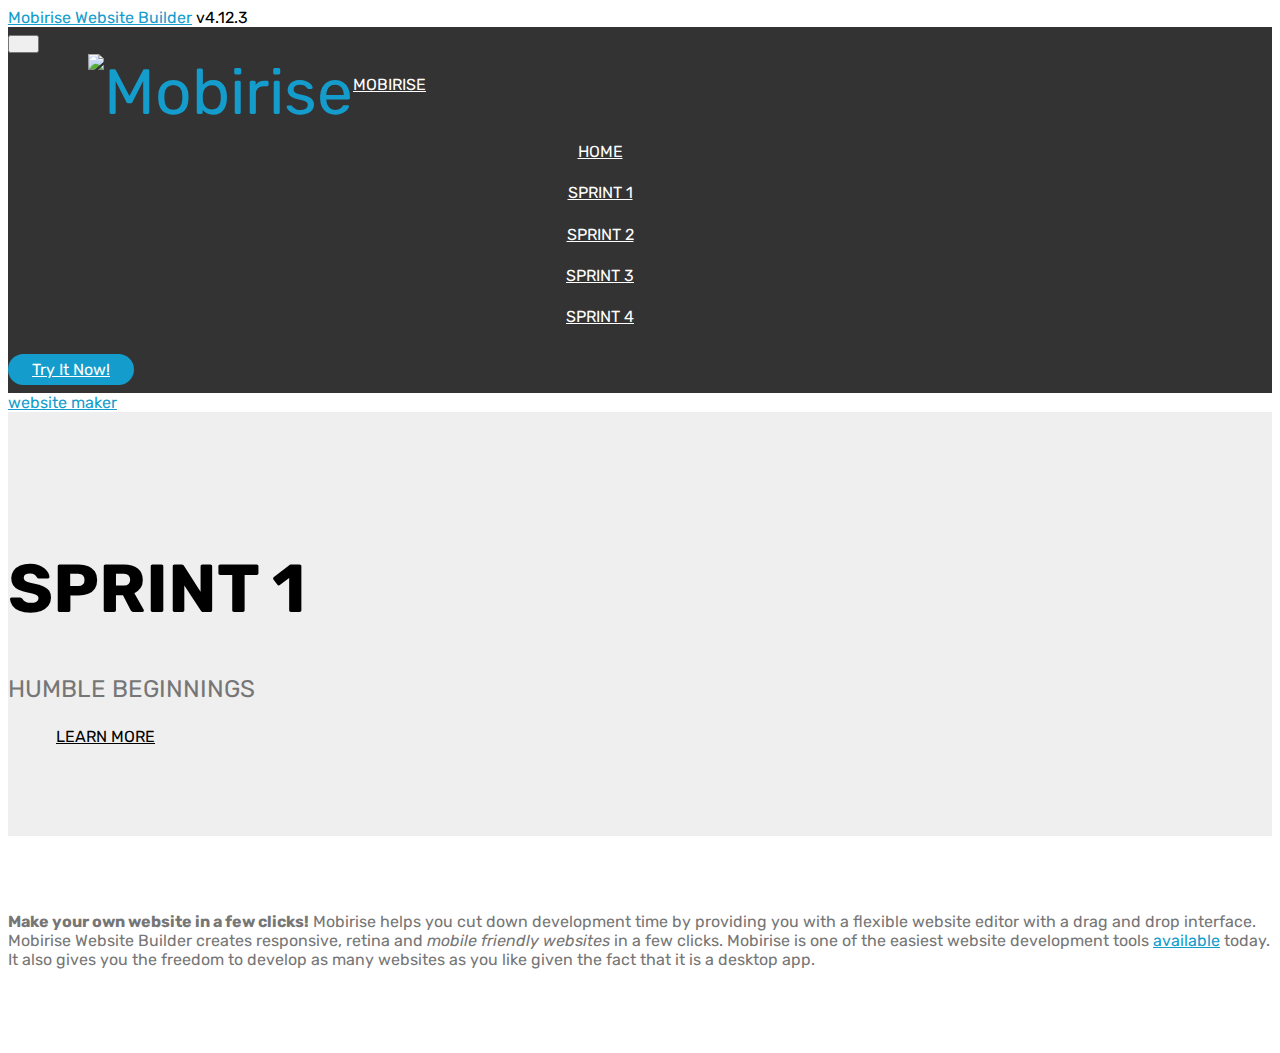
==== page1.html @ 0e2e5649 "create github pages" ====
<!DOCTYPE html>
<html  >
<head>
  <!-- Site made with Mobirise Website Builder v4.12.3, https://mobirise.com -->
  <meta charset="UTF-8">
  <meta http-equiv="X-UA-Compatible" content="IE=edge">
  <meta name="generator" content="Mobirise v4.12.3, mobirise.com">
  <meta name="viewport" content="width=device-width, initial-scale=1, minimum-scale=1">
  <link rel="shortcut icon" href="assets/images/logo2.png" type="image/x-icon">
  <meta name="description" content="Web Generator Description">
  
  
  <title>Sprint 1</title>
  <link rel="stylesheet" href="assets/web/assets/mobirise-icons/mobirise-icons.css">
  <link rel="stylesheet" href="assets/bootstrap/css/bootstrap.min.css">
  <link rel="stylesheet" href="assets/bootstrap/css/bootstrap-grid.min.css">
  <link rel="stylesheet" href="assets/bootstrap/css/bootstrap-reboot.min.css">
  <link rel="stylesheet" href="assets/tether/tether.min.css">
  <link rel="stylesheet" href="assets/dropdown/css/style.css">
  <link rel="stylesheet" href="assets/theme/css/style.css">
  <link rel="preload" as="style" href="assets/mobirise/css/mbr-additional.css"><link rel="stylesheet" href="assets/mobirise/css/mbr-additional.css" type="text/css">
  
  
  
</head>
<body>
  <section class="menu cid-qTkzRZLJNu" once="menu" id="menu1-3">

    

    <nav class="navbar navbar-expand beta-menu navbar-dropdown align-items-center navbar-fixed-top navbar-toggleable-sm">
        <button class="navbar-toggler navbar-toggler-right" type="button" data-toggle="collapse" data-target="#navbarSupportedContent" aria-controls="navbarSupportedContent" aria-expanded="false" aria-label="Toggle navigation">
            <div class="hamburger">
                <span></span>
                <span></span>
                <span></span>
                <span></span>
            </div>
        </button>
        <div class="menu-logo">
            <div class="navbar-brand">
                <span class="navbar-logo">
                    <a href="https://mobirise.com">
                         <img src="assets/images/logo2.png" alt="Mobirise" style="height: 3.8rem;">
                    </a>
                </span>
                <span class="navbar-caption-wrap">
                    <a class="navbar-caption text-white display-4" href="https://mobirise.com">
                        MOBIRISE
                    </a>
                </span>
            </div>
        </div>
        <div class="collapse navbar-collapse" id="navbarSupportedContent">
            <ul class="navbar-nav nav-dropdown" data-app-modern-menu="true"><li class="nav-item">
                    <a class="nav-link link text-white display-4" href="index.html">
                        
                        HOME</a>
                </li><li class="nav-item"><a class="nav-link link text-white display-4" href="page1.html">
                        
                        SPRINT 1</a></li>
                <li class="nav-item">
                    <a class="nav-link link text-white display-4" href="page2.html">SPRINT 2</a>
                </li><li class="nav-item"><a class="nav-link link text-white display-4" href="page3.html">SPRINT 3</a></li><li class="nav-item"><a class="nav-link link text-white display-4" href="page3.html">SPRINT 4</a></li></ul>
            <div class="navbar-buttons mbr-section-btn"><a class="btn btn-sm btn-primary display-4" href="https://mobirise.com">
                    <span class="mbri-save mbr-iconfont mbr-iconfont-btn "></span>
                    Try It Now!
                </a></div>
        </div>
    </nav>
</section>

<section class="engine"><a href="https://mobirise.info/d">website maker</a></section><section class="header1 cid-rWWQyTLoxP" id="header16-4">

    

    

    <div class="container">
        <div class="row justify-content-md-center">
            <div class="col-md-10 align-center">
                <h1 class="mbr-section-title mbr-bold pb-3 mbr-fonts-style display-1">
                    SPRINT 1</h1>
                
                <p class="mbr-text pb-3 mbr-fonts-style display-5">HUMBLE BEGINNINGS</p>
                <div class="mbr-section-btn"><a class="btn btn-md btn-black-outline display-4" href="https://mobirise.co">LEARN MORE</a></div>
            </div>
        </div>
    </div>

</section>

<section class="mbr-section article content1 cid-rWWSswRpFo" id="content1-c">
    
     

    <div class="container">
        <div class="media-container-row">
            <div class="mbr-text col-12 mbr-fonts-style display-7 col-md-8"><p>
                <strong> Make your own website in a few clicks!</strong> Mobirise helps you cut down development time by providing you with a flexible website editor with a drag and drop interface. Mobirise Website Builder creates responsive, retina and <em>mobile friendly websites</em> in a few clicks. Mobirise is one of the easiest website development tools <a href="https://mobirise.co/">available</a> today. It also gives you the freedom to develop as many websites as you like given the fact that it is a desktop app.</p></div>
        </div>
    </div>
</section>


  <script src="assets/web/assets/jquery/jquery.min.js"></script>
  <script src="assets/popper/popper.min.js"></script>
  <script src="assets/bootstrap/js/bootstrap.min.js"></script>
  <script src="assets/tether/tether.min.js"></script>
  <script src="assets/smoothscroll/smooth-scroll.js"></script>
  <script src="assets/dropdown/js/nav-dropdown.js"></script>
  <script src="assets/dropdown/js/navbar-dropdown.js"></script>
  <script src="assets/touchswipe/jquery.touch-swipe.min.js"></script>
  <script src="assets/theme/js/script.js"></script>
  
  
</body>
</html>
---- assets/mobirise/css/mbr-additional.css ----
@import url(https://fonts.googleapis.com/css?family=Rubik:300,300i,400,400i,500,500i,700,700i,900,900i&display=swap);





body {
  font-family: Rubik;
}
.display-1 {
  font-family: 'Rubik', sans-serif;
  font-size: 4.25rem;
  font-display: swap;
}
.display-1 > .mbr-iconfont {
  font-size: 6.8rem;
}
.display-2 {
  font-family: 'Rubik', sans-serif;
  font-size: 3rem;
  font-display: swap;
}
.display-2 > .mbr-iconfont {
  font-size: 4.8rem;
}
.display-4 {
  font-family: 'Rubik', sans-serif;
  font-size: 1rem;
  font-display: swap;
}
.display-4 > .mbr-iconfont {
  font-size: 1.6rem;
}
.display-5 {
  font-family: 'Rubik', sans-serif;
  font-size: 1.5rem;
  font-display: swap;
}
.display-5 > .mbr-iconfont {
  font-size: 2.4rem;
}
.display-7 {
  font-family: 'Rubik', sans-serif;
  font-size: 1rem;
  font-display: swap;
}
.display-7 > .mbr-iconfont {
  font-size: 1.6rem;
}
/* ---- Fluid typography for mobile devices ---- */
/* 1.4 - font scale ratio ( bootstrap == 1.42857 ) */
/* 100vw - current viewport width */
/* (48 - 20)  48 == 48rem == 768px, 20 == 20rem == 320px(minimal supported viewport) */
/* 0.65 - min scale variable, may vary */
@media (max-width: 768px) {
  .display-1 {
    font-size: 3.4rem;
    font-size: calc( 2.1374999999999997rem + (4.25 - 2.1374999999999997) * ((100vw - 20rem) / (48 - 20)));
    line-height: calc( 1.4 * (2.1374999999999997rem + (4.25 - 2.1374999999999997) * ((100vw - 20rem) / (48 - 20))));
  }
  .display-2 {
    font-size: 2.4rem;
    font-size: calc( 1.7rem + (3 - 1.7) * ((100vw - 20rem) / (48 - 20)));
    line-height: calc( 1.4 * (1.7rem + (3 - 1.7) * ((100vw - 20rem) / (48 - 20))));
  }
  .display-4 {
    font-size: 0.8rem;
    font-size: calc( 1rem + (1 - 1) * ((100vw - 20rem) / (48 - 20)));
    line-height: calc( 1.4 * (1rem + (1 - 1) * ((100vw - 20rem) / (48 - 20))));
  }
  .display-5 {
    font-size: 1.2rem;
    font-size: calc( 1.175rem + (1.5 - 1.175) * ((100vw - 20rem) / (48 - 20)));
    line-height: calc( 1.4 * (1.175rem + (1.5 - 1.175) * ((100vw - 20rem) / (48 - 20))));
  }
}
/* Buttons */
.btn {
  padding: 1rem 3rem;
  border-radius: 3px;
}
.btn-sm {
  padding: 0.6rem 1.5rem;
  border-radius: 3px;
}
.btn-md {
  padding: 1rem 3rem;
  border-radius: 3px;
}
.btn-lg {
  padding: 1.2rem 3.2rem;
  border-radius: 3px;
}
.bg-primary {
  background-color: #149dcc !important;
}
.bg-success {
  background-color: #f7ed4a !important;
}
.bg-info {
  background-color: #82786e !important;
}
.bg-warning {
  background-color: #879a9f !important;
}
.bg-danger {
  background-color: #b1a374 !important;
}
.btn-primary,
.btn-primary:active {
  background-color: #149dcc !important;
  border-color: #149dcc !important;
  color: #ffffff !important;
}
.btn-primary:hover,
.btn-primary:focus,
.btn-primary.focus,
.btn-primary.active {
  color: #ffffff !important;
  background-color: #0d6786 !important;
  border-color: #0d6786 !important;
}
.btn-primary.disabled,
.btn-primary:disabled {
  color: #ffffff !important;
  background-color: #0d6786 !important;
  border-color: #0d6786 !important;
}
.btn-secondary,
.btn-secondary:active {
  background-color: #ff3366 !important;
  border-color: #ff3366 !important;
  color: #ffffff !important;
}
.btn-secondary:hover,
.btn-secondary:focus,
.btn-secondary.focus,
.btn-secondary.active {
  color: #ffffff !important;
  background-color: #e50039 !important;
  border-color: #e50039 !important;
}
.btn-secondary.disabled,
.btn-secondary:disabled {
  color: #ffffff !important;
  background-color: #e50039 !important;
  border-color: #e50039 !important;
}
.btn-info,
.btn-info:active {
  background-color: #82786e !important;
  border-color: #82786e !important;
  color: #ffffff !important;
}
.btn-info:hover,
.btn-info:focus,
.btn-info.focus,
.btn-info.active {
  color: #ffffff !important;
  background-color: #59524b !important;
  border-color: #59524b !important;
}
.btn-info.disabled,
.btn-info:disabled {
  color: #ffffff !important;
  background-color: #59524b !important;
  border-color: #59524b !important;
}
.btn-success,
.btn-success:active {
  background-color: #f7ed4a !important;
  border-color: #f7ed4a !important;
  color: #3f3c03 !important;
}
.btn-success:hover,
.btn-success:focus,
.btn-success.focus,
.btn-success.active {
  color: #3f3c03 !important;
  background-color: #eadd0a !important;
  border-color: #eadd0a !important;
}
.btn-success.disabled,
.btn-success:disabled {
  color: #3f3c03 !important;
  background-color: #eadd0a !important;
  border-color: #eadd0a !important;
}
.btn-warning,
.btn-warning:active {
  background-color: #879a9f !important;
  border-color: #879a9f !important;
  color: #ffffff !important;
}
.btn-warning:hover,
.btn-warning:focus,
.btn-warning.focus,
.btn-warning.active {
  color: #ffffff !important;
  background-color: #617479 !important;
  border-color: #617479 !important;
}
.btn-warning.disabled,
.btn-warning:disabled {
  color: #ffffff !important;
  background-color: #617479 !important;
  border-color: #617479 !important;
}
.btn-danger,
.btn-danger:active {
  background-color: #b1a374 !important;
  border-color: #b1a374 !important;
  color: #ffffff !important;
}
.btn-danger:hover,
.btn-danger:focus,
.btn-danger.focus,
.btn-danger.active {
  color: #ffffff !important;
  background-color: #8b7d4e !important;
  border-color: #8b7d4e !important;
}
.btn-danger.disabled,
.btn-danger:disabled {
  color: #ffffff !important;
  background-color: #8b7d4e !important;
  border-color: #8b7d4e !important;
}
.btn-white {
  color: #333333 !important;
}
.btn-white,
.btn-white:active {
  background-color: #ffffff !important;
  border-color: #ffffff !important;
  color: #808080 !important;
}
.btn-white:hover,
.btn-white:focus,
.btn-white.focus,
.btn-white.active {
  color: #808080 !important;
  background-color: #d9d9d9 !important;
  border-color: #d9d9d9 !important;
}
.btn-white.disabled,
.btn-white:disabled {
  color: #808080 !important;
  background-color: #d9d9d9 !important;
  border-color: #d9d9d9 !important;
}
.btn-black,
.btn-black:active {
  background-color: #333333 !important;
  border-color: #333333 !important;
  color: #ffffff !important;
}
.btn-black:hover,
.btn-black:focus,
.btn-black.focus,
.btn-black.active {
  color: #ffffff !important;
  background-color: #0d0d0d !important;
  border-color: #0d0d0d !important;
}
.btn-black.disabled,
.btn-black:disabled {
  color: #ffffff !important;
  background-color: #0d0d0d !important;
  border-color: #0d0d0d !important;
}
.btn-primary-outline,
.btn-primary-outline:active {
  background: none;
  border-color: #0b566f;
  color: #0b566f;
}
.btn-primary-outline:hover,
.btn-primary-outline:focus,
.btn-primary-outline.focus,
.btn-primary-outline.active {
  color: #ffffff;
  background-color: #149dcc;
  border-color: #149dcc;
}
.btn-primary-outline.disabled,
.btn-primary-outline:disabled {
  color: #ffffff !important;
  background-color: #149dcc !important;
  border-color: #149dcc !important;
}
.btn-secondary-outline,
.btn-secondary-outline:active {
  background: none;
  border-color: #cc0033;
  color: #cc0033;
}
.btn-secondary-outline:hover,
.btn-secondary-outline:focus,
.btn-secondary-outline.focus,
.btn-secondary-outline.active {
  color: #ffffff;
  background-color: #ff3366;
  border-color: #ff3366;
}
.btn-secondary-outline.disabled,
.btn-secondary-outline:disabled {
  color: #ffffff !important;
  background-color: #ff3366 !important;
  border-color: #ff3366 !important;
}
.btn-info-outline,
.btn-info-outline:active {
  background: none;
  border-color: #4b453f;
  color: #4b453f;
}
.btn-info-outline:hover,
.btn-info-outline:focus,
.btn-info-outline.focus,
.btn-info-outline.active {
  color: #ffffff;
  background-color: #82786e;
  border-color: #82786e;
}
.btn-info-outline.disabled,
.btn-info-outline:disabled {
  color: #ffffff !important;
  background-color: #82786e !important;
  border-color: #82786e !important;
}
.btn-success-outline,
.btn-success-outline:active {
  background: none;
  border-color: #d2c609;
  color: #d2c609;
}
.btn-success-outline:hover,
.btn-success-outline:focus,
.btn-success-outline.focus,
.btn-success-outline.active {
  color: #3f3c03;
  background-color: #f7ed4a;
  border-color: #f7ed4a;
}
.btn-success-outline.disabled,
.btn-success-outline:disabled {
  color: #3f3c03 !important;
  background-color: #f7ed4a !important;
  border-color: #f7ed4a !important;
}
.btn-warning-outline,
.btn-warning-outline:active {
  background: none;
  border-color: #55666b;
  color: #55666b;
}
.btn-warning-outline:hover,
.btn-warning-outline:focus,
.btn-warning-outline.focus,
.btn-warning-outline.active {
  color: #ffffff;
  background-color: #879a9f;
  border-color: #879a9f;
}
.btn-warning-outline.disabled,
.btn-warning-outline:disabled {
  color: #ffffff !important;
  background-color: #879a9f !important;
  border-color: #879a9f !important;
}
.btn-danger-outline,
.btn-danger-outline:active {
  background: none;
  border-color: #7a6e45;
  color: #7a6e45;
}
.btn-danger-outline:hover,
.btn-danger-outline:focus,
.btn-danger-outline.focus,
.btn-danger-outline.active {
  color: #ffffff;
  background-color: #b1a374;
  border-color: #b1a374;
}
.btn-danger-outline.disabled,
.btn-danger-outline:disabled {
  color: #ffffff !important;
  background-color: #b1a374 !important;
  border-color: #b1a374 !important;
}
.btn-black-outline,
.btn-black-outline:active {
  background: none;
  border-color: #000000;
  color: #000000;
}
.btn-black-outline:hover,
.btn-black-outline:focus,
.btn-black-outline.focus,
.btn-black-outline.active {
  color: #ffffff;
  background-color: #333333;
  border-color: #333333;
}
.btn-black-outline.disabled,
.btn-black-outline:disabled {
  color: #ffffff !important;
  background-color: #333333 !important;
  border-color: #333333 !important;
}
.btn-white-outline,
.btn-white-outline:active,
.btn-white-outline.active {
  background: none;
  border-color: #ffffff;
  color: #ffffff;
}
.btn-white-outline:hover,
.btn-white-outline:focus,
.btn-white-outline.focus {
  color: #333333;
  background-color: #ffffff;
  border-color: #ffffff;
}
.text-primary {
  color: #149dcc !important;
}
.text-secondary {
  color: #ff3366 !important;
}
.text-success {
  color: #f7ed4a !important;
}
.text-info {
  color: #82786e !important;
}
.text-warning {
  color: #879a9f !important;
}
.text-danger {
  color: #b1a374 !important;
}
.text-white {
  color: #ffffff !important;
}
.text-black {
  color: #000000 !important;
}
a.text-primary:hover,
a.text-primary:focus {
  color: #0b566f !important;
}
a.text-secondary:hover,
a.text-secondary:focus {
  color: #cc0033 !important;
}
a.text-success:hover,
a.text-success:focus {
  color: #d2c609 !important;
}
a.text-info:hover,
a.text-info:focus {
  color: #4b453f !important;
}
a.text-warning:hover,
a.text-warning:focus {
  color: #55666b !important;
}
a.text-danger:hover,
a.text-danger:focus {
  color: #7a6e45 !important;
}
a.text-white:hover,
a.text-white:focus {
  color: #b3b3b3 !important;
}
a.text-black:hover,
a.text-black:focus {
  color: #4d4d4d !important;
}
.alert-success {
  background-color: #70c770;
}
.alert-info {
  background-color: #82786e;
}
.alert-warning {
  background-color: #879a9f;
}
.alert-danger {
  background-color: #b1a374;
}
.mbr-section-btn a.btn:not(.btn-form) {
  border-radius: 100px;
}
.mbr-section-btn a.btn:not(.btn-form):hover,
.mbr-section-btn a.btn:not(.btn-form):focus {
  box-shadow: none !important;
}
.mbr-section-btn a.btn:not(.btn-form):hover,
.mbr-section-btn a.btn:not(.btn-form):focus {
  box-shadow: 0 10px 40px 0 rgba(0, 0, 0, 0.2) !important;
  -webkit-box-shadow: 0 10px 40px 0 rgba(0, 0, 0, 0.2) !important;
}
.mbr-gallery-filter li a {
  border-radius: 100px !important;
}
.mbr-gallery-filter li.active .btn {
  background-color: #149dcc;
  border-color: #149dcc;
  color: #ffffff;
}
.mbr-gallery-filter li.active .btn:focus {
  box-shadow: none;
}
.nav-tabs .nav-link {
  border-radius: 100px !important;
}
a,
a:hover {
  color: #149dcc;
}
.mbr-plan-header.bg-primary .mbr-plan-subtitle,
.mbr-plan-header.bg-primary .mbr-plan-price-desc {
  color: #b4e6f8;
}
.mbr-plan-header.bg-success .mbr-plan-subtitle,
.mbr-plan-header.bg-success .mbr-plan-price-desc {
  color: #ffffff;
}
.mbr-plan-header.bg-info .mbr-plan-subtitle,
.mbr-plan-header.bg-info .mbr-plan-price-desc {
  color: #beb8b2;
}
.mbr-plan-header.bg-warning .mbr-plan-subtitle,
.mbr-plan-header.bg-warning .mbr-plan-price-desc {
  color: #ced6d8;
}
.mbr-plan-header.bg-danger .mbr-plan-subtitle,
.mbr-plan-header.bg-danger .mbr-plan-price-desc {
  color: #dfd9c6;
}
/* Scroll to top button*/
.scrollToTop_wraper {
  display: none;
}
.form-control {
  font-family: 'Rubik', sans-serif;
  font-size: 1rem;
  font-display: swap;
}
.form-control > .mbr-iconfont {
  font-size: 1.6rem;
}
blockquote {
  border-color: #149dcc;
}
/* Forms */
.mbr-form .btn {
  margin: .4rem 0;
}
.mbr-form .input-group-btn a.btn {
  border-radius: 100px !important;
}
.mbr-form .input-group-btn a.btn:hover {
  box-shadow: 0 10px 40px 0 rgba(0, 0, 0, 0.2);
}
.mbr-form .input-group-btn button[type="submit"] {
  border-radius: 100px !important;
  padding: 1rem 3rem;
}
.mbr-form .input-group-btn button[type="submit"]:hover {
  box-shadow: 0 10px 40px 0 rgba(0, 0, 0, 0.2);
}
.form2 .form-control {
  border-top-left-radius: 100px;
  border-bottom-left-radius: 100px;
}
.form2 .input-group-btn a.btn {
  border-top-left-radius: 0 !important;
  border-bottom-left-radius: 0 !important;
}
.form2 .input-group-btn button[type="submit"] {
  border-top-left-radius: 0 !important;
  border-bottom-left-radius: 0 !important;
}
.form3 input[type="email"] {
  border-radius: 100px !important;
}
@media (max-width: 349px) {
  .form2 input[type="email"] {
    border-radius: 100px !important;
  }
  .form2 .input-group-btn a.btn {
    border-radius: 100px !important;
  }
  .form2 .input-group-btn button[type="submit"] {
    border-radius: 100px !important;
  }
}
@media (max-width: 767px) {
  .btn {
    font-size: .75rem !important;
  }
  .btn .mbr-iconfont {
    font-size: 1rem !important;
  }
}
/* Footer */
.mbr-footer-content li::before,
.mbr-footer .mbr-contacts li::before {
  background: #149dcc;
}
.mbr-footer-content li a:hover,
.mbr-footer .mbr-contacts li a:hover {
  color: #149dcc;
}
.footer3 input[type="email"],
.footer4 input[type="email"] {
  border-radius: 100px !important;
}
.footer3 .input-group-btn a.btn,
.footer4 .input-group-btn a.btn {
  border-radius: 100px !important;
}
.footer3 .input-group-btn button[type="submit"],
.footer4 .input-group-btn button[type="submit"] {
  border-radius: 100px !important;
}
/* Headers*/
.header13 .form-inline input[type="email"],
.header14 .form-inline input[type="email"] {
  border-radius: 100px;
}
.header13 .form-inline input[type="text"],
.header14 .form-inline input[type="text"] {
  border-radius: 100px;
}
.header13 .form-inline input[type="tel"],
.header14 .form-inline input[type="tel"] {
  border-radius: 100px;
}
.header13 .form-inline a.btn,
.header14 .form-inline a.btn {
  border-radius: 100px;
}
.header13 .form-inline button,
.header14 .form-inline button {
  border-radius: 100px !important;
}
@media screen and (-ms-high-contrast: active), (-ms-high-contrast: none) {
  .card-wrapper {
    flex: auto !important;
  }
}
.jq-selectbox li:hover,
.jq-selectbox li.selected {
  background-color: #149dcc;
  color: #ffffff;
}
.jq-selectbox .jq-selectbox__trigger-arrow,
.jq-number__spin.minus:after,
.jq-number__spin.plus:after {
  transition: 0.4s;
  border-top-color: currentColor;
  border-bottom-color: currentColor;
}
.jq-selectbox:hover .jq-selectbox__trigger-arrow,
.jq-number__spin.minus:hover:after,
.jq-number__spin.plus:hover:after {
  border-top-color: #149dcc;
  border-bottom-color: #149dcc;
}
.xdsoft_datetimepicker .xdsoft_calendar td.xdsoft_default,
.xdsoft_datetimepicker .xdsoft_calendar td.xdsoft_current,
.xdsoft_datetimepicker .xdsoft_timepicker .xdsoft_time_box > div > div.xdsoft_current {
  color: #ffffff !important;
  background-color: #149dcc !important;
  box-shadow: none !important;
}
.xdsoft_datetimepicker .xdsoft_calendar td:hover,
.xdsoft_datetimepicker .xdsoft_timepicker .xdsoft_time_box > div > div:hover {
  color: #ffffff !important;
  background: #ff3366 !important;
  box-shadow: none !important;
}
.lazy-bg {
  background-image: none !important;
}
.lazy-placeholder:not(section),
.lazy-none {
  display: block;
  position: relative;
  padding-bottom: 56.25%;
}
iframe.lazy-placeholder,
.lazy-placeholder:after {
  content: '';
  position: absolute;
  width: 100px;
  height: 100px;
  background: transparent no-repeat center;
  background-size: contain;
  top: 50%;
  left: 50%;
  transform: translateX(-50%) translateY(-50%);
  background-image: url("data:image/svg+xml;charset=UTF-8,%3csvg width='32' height='32' viewBox='0 0 64 64' xmlns='http://www.w3.org/2000/svg' stroke='%23149dcc' %3e%3cg fill='none' fill-rule='evenodd'%3e%3cg transform='translate(16 16)' stroke-width='2'%3e%3ccircle stroke-opacity='.5' cx='16' cy='16' r='16'/%3e%3cpath d='M32 16c0-9.94-8.06-16-16-16'%3e%3canimateTransform attributeName='transform' type='rotate' from='0 16 16' to='360 16 16' dur='1s' repeatCount='indefinite'/%3e%3c/path%3e%3c/g%3e%3c/g%3e%3c/svg%3e");
}
section.lazy-placeholder:after {
  opacity: 0.3;
}
.cid-qTkzRZLJNu .navbar {
  padding: .5rem 0;
  background: #333333;
  transition: none;
  min-height: 77px;
}
.cid-qTkzRZLJNu .navbar-dropdown.bg-color.transparent.opened {
  background: #333333;
}
.cid-qTkzRZLJNu a {
  font-style: normal;
}
.cid-qTkzRZLJNu .nav-item span {
  padding-right: 0.4em;
  line-height: 0.5em;
  vertical-align: text-bottom;
  position: relative;
  text-decoration: none;
}
.cid-qTkzRZLJNu .nav-item a {
  display: flex;
  align-items: center;
  justify-content: center;
  padding: 0.7rem 0 !important;
  margin: 0rem .65rem !important;
}
.cid-qTkzRZLJNu .nav-item:focus,
.cid-qTkzRZLJNu .nav-link:focus {
  outline: none;
}
.cid-qTkzRZLJNu .btn {
  padding: 0.4rem 1.5rem;
  display: inline-flex;
  align-items: center;
}
.cid-qTkzRZLJNu .btn .mbr-iconfont {
  font-size: 1.6rem;
}
.cid-qTkzRZLJNu .menu-logo {
  margin-right: auto;
}
.cid-qTkzRZLJNu .menu-logo .navbar-brand {
  display: flex;
  margin-left: 5rem;
  padding: 0;
  transition: padding .2s;
  min-height: 3.8rem;
  align-items: center;
}
.cid-qTkzRZLJNu .menu-logo .navbar-brand .navbar-caption-wrap {
  display: -webkit-flex;
  -webkit-align-items: center;
  align-items: center;
  word-break: break-word;
  min-width: 7rem;
  margin: .3rem 0;
}
.cid-qTkzRZLJNu .menu-logo .navbar-brand .navbar-caption-wrap .navbar-caption {
  line-height: 1.2rem !important;
  padding-right: 2rem;
}
.cid-qTkzRZLJNu .menu-logo .navbar-brand .navbar-logo {
  font-size: 4rem;
  transition: font-size 0.25s;
}
.cid-qTkzRZLJNu .menu-logo .navbar-brand .navbar-logo img {
  display: flex;
}
.cid-qTkzRZLJNu .menu-logo .navbar-brand .navbar-logo .mbr-iconfont {
  transition: font-size 0.25s;
}
.cid-qTkzRZLJNu .navbar-toggleable-sm .navbar-collapse {
  justify-content: flex-end;
  -webkit-justify-content: flex-end;
  padding-right: 5rem;
  width: auto;
}
.cid-qTkzRZLJNu .navbar-toggleable-sm .navbar-collapse .navbar-nav {
  flex-wrap: wrap;
  -webkit-flex-wrap: wrap;
  padding-left: 0;
}
.cid-qTkzRZLJNu .navbar-toggleable-sm .navbar-collapse .navbar-nav .nav-item {
  -webkit-align-self: center;
  align-self: center;
}
.cid-qTkzRZLJNu .navbar-toggleable-sm .navbar-collapse .navbar-buttons {
  padding-left: 0;
  padding-bottom: 0;
}
.cid-qTkzRZLJNu .dropdown .dropdown-menu {
  background: #333333;
  display: none;
  position: absolute;
  min-width: 5rem;
  padding-top: 1.4rem;
  padding-bottom: 1.4rem;
  text-align: left;
}
.cid-qTkzRZLJNu .dropdown .dropdown-menu .dropdown-item {
  width: auto;
  padding: 0.235em 1.5385em 0.235em 1.5385em !important;
}
.cid-qTkzRZLJNu .dropdown .dropdown-menu .dropdown-item::after {
  right: 0.5rem;
}
.cid-qTkzRZLJNu .dropdown .dropdown-menu .dropdown-submenu {
  margin: 0;
}
.cid-qTkzRZLJNu .dropdown.open > .dropdown-menu {
  display: block;
}
.cid-qTkzRZLJNu .navbar-toggleable-sm.opened:after {
  position: absolute;
  width: 100vw;
  height: 100vh;
  content: '';
  background-color: rgba(0, 0, 0, 0.1);
  left: 0;
  bottom: 0;
  transform: translateY(100%);
  -webkit-transform: translateY(100%);
  z-index: 1000;
}
.cid-qTkzRZLJNu .navbar.navbar-short {
  min-height: 60px;
  transition: all .2s;
}
.cid-qTkzRZLJNu .navbar.navbar-short .navbar-toggler-right {
  top: 20px;
}
.cid-qTkzRZLJNu .navbar.navbar-short .navbar-logo a {
  font-size: 2.5rem !important;
  line-height: 2.5rem;
  transition: font-size 0.25s;
}
.cid-qTkzRZLJNu .navbar.navbar-short .navbar-logo a .mbr-iconfont {
  font-size: 2.5rem !important;
}
.cid-qTkzRZLJNu .navbar.navbar-short .navbar-logo a img {
  height: 3rem !important;
}
.cid-qTkzRZLJNu .navbar.navbar-short .navbar-brand {
  min-height: 3rem;
}
.cid-qTkzRZLJNu button.navbar-toggler {
  width: 31px;
  height: 18px;
  cursor: pointer;
  transition: all .2s;
  top: 1.5rem;
  right: 1rem;
}
.cid-qTkzRZLJNu button.navbar-toggler:focus {
  outline: none;
}
.cid-qTkzRZLJNu button.navbar-toggler .hamburger span {
  position: absolute;
  right: 0;
  width: 30px;
  height: 2px;
  border-right: 5px;
  background-color: #ffffff;
}
.cid-qTkzRZLJNu button.navbar-toggler .hamburger span:nth-child(1) {
  top: 0;
  transition: all .2s;
}
.cid-qTkzRZLJNu button.navbar-toggler .hamburger span:nth-child(2) {
  top: 8px;
  transition: all .15s;
}
.cid-qTkzRZLJNu button.navbar-toggler .hamburger span:nth-child(3) {
  top: 8px;
  transition: all .15s;
}
.cid-qTkzRZLJNu button.navbar-toggler .hamburger span:nth-child(4) {
  top: 16px;
  transition: all .2s;
}
.cid-qTkzRZLJNu nav.opened .hamburger span:nth-child(1) {
  top: 8px;
  width: 0;
  opacity: 0;
  right: 50%;
  transition: all .2s;
}
.cid-qTkzRZLJNu nav.opened .hamburger span:nth-child(2) {
  -webkit-transform: rotate(45deg);
  transform: rotate(45deg);
  transition: all .25s;
}
.cid-qTkzRZLJNu nav.opened .hamburger span:nth-child(3) {
  -webkit-transform: rotate(-45deg);
  transform: rotate(-45deg);
  transition: all .25s;
}
.cid-qTkzRZLJNu nav.opened .hamburger span:nth-child(4) {
  top: 8px;
  width: 0;
  opacity: 0;
  right: 50%;
  transition: all .2s;
}
.cid-qTkzRZLJNu .collapsed.navbar-expand {
  flex-direction: column;
}
.cid-qTkzRZLJNu .collapsed .btn {
  display: flex;
}
.cid-qTkzRZLJNu .collapsed .navbar-collapse {
  display: none !important;
  padding-right: 0 !important;
}
.cid-qTkzRZLJNu .collapsed .navbar-collapse.collapsing,
.cid-qTkzRZLJNu .collapsed .navbar-collapse.show {
  display: block !important;
}
.cid-qTkzRZLJNu .collapsed .navbar-collapse.collapsing .navbar-nav,
.cid-qTkzRZLJNu .collapsed .navbar-collapse.show .navbar-nav {
  display: block;
  text-align: center;
}
.cid-qTkzRZLJNu .collapsed .navbar-collapse.collapsing .navbar-nav .nav-item,
.cid-qTkzRZLJNu .collapsed .navbar-collapse.show .navbar-nav .nav-item {
  clear: both;
}
.cid-qTkzRZLJNu .collapsed .navbar-collapse.collapsing .navbar-buttons,
.cid-qTkzRZLJNu .collapsed .navbar-collapse.show .navbar-buttons {
  text-align: center;
}
.cid-qTkzRZLJNu .collapsed .navbar-collapse.collapsing .navbar-buttons:last-child,
.cid-qTkzRZLJNu .collapsed .navbar-collapse.show .navbar-buttons:last-child {
  margin-bottom: 1rem;
}
.cid-qTkzRZLJNu .collapsed button.navbar-toggler {
  display: block;
}
.cid-qTkzRZLJNu .collapsed .navbar-brand {
  margin-left: 1rem !important;
}
.cid-qTkzRZLJNu .collapsed .navbar-toggleable-sm {
  flex-direction: column;
  -webkit-flex-direction: column;
}
.cid-qTkzRZLJNu .collapsed .dropdown .dropdown-menu {
  width: 100%;
  text-align: center;
  position: relative;
  opacity: 0;
  display: block;
  height: 0;
  visibility: hidden;
  padding: 0;
  transition-duration: .5s;
  transition-property: opacity,padding,height;
}
.cid-qTkzRZLJNu .collapsed .dropdown.open > .dropdown-menu {
  position: relative;
  opacity: 1;
  height: auto;
  padding: 1.4rem 0;
  visibility: visible;
}
.cid-qTkzRZLJNu .collapsed .dropdown .dropdown-submenu {
  left: 0;
  text-align: center;
  width: 100%;
}
.cid-qTkzRZLJNu .collapsed .dropdown .dropdown-toggle[data-toggle="dropdown-submenu"]::after {
  margin-top: 0;
  position: inherit;
  right: 0;
  top: 50%;
  display: inline-block;
  width: 0;
  height: 0;
  margin-left: .3em;
  vertical-align: middle;
  content: "";
  border-top: .30em solid;
  border-right: .30em solid transparent;
  border-left: .30em solid transparent;
}
@media (max-width: 991px) {
  .cid-qTkzRZLJNu .navbar-expand {
    flex-direction: column;
  }
  .cid-qTkzRZLJNu img {
    height: 3.8rem !important;
  }
  .cid-qTkzRZLJNu .btn {
    display: flex;
  }
  .cid-qTkzRZLJNu button.navbar-toggler {
    display: block;
  }
  .cid-qTkzRZLJNu .navbar-brand {
    margin-left: 1rem !important;
  }
  .cid-qTkzRZLJNu .navbar-toggleable-sm {
    flex-direction: column;
    -webkit-flex-direction: column;
  }
  .cid-qTkzRZLJNu .navbar-collapse {
    display: none !important;
    padding-right: 0 !important;
  }
  .cid-qTkzRZLJNu .navbar-collapse.collapsing,
  .cid-qTkzRZLJNu .navbar-collapse.show {
    display: block !important;
  }
  .cid-qTkzRZLJNu .navbar-collapse.collapsing .navbar-nav,
  .cid-qTkzRZLJNu .navbar-collapse.show .navbar-nav {
    display: block;
    text-align: center;
  }
  .cid-qTkzRZLJNu .navbar-collapse.collapsing .navbar-nav .nav-item,
  .cid-qTkzRZLJNu .navbar-collapse.show .navbar-nav .nav-item {
    clear: both;
  }
  .cid-qTkzRZLJNu .navbar-collapse.collapsing .navbar-buttons,
  .cid-qTkzRZLJNu .navbar-collapse.show .navbar-buttons {
    text-align: center;
  }
  .cid-qTkzRZLJNu .navbar-collapse.collapsing .navbar-buttons:last-child,
  .cid-qTkzRZLJNu .navbar-collapse.show .navbar-buttons:last-child {
    margin-bottom: 1rem;
  }
  .cid-qTkzRZLJNu .dropdown .dropdown-menu {
    width: 100%;
    text-align: center;
    position: relative;
    opacity: 0;
    display: block;
    height: 0;
    visibility: hidden;
    padding: 0;
    transition-duration: .5s;
    transition-property: opacity,padding,height;
  }
  .cid-qTkzRZLJNu .dropdown.open > .dropdown-menu {
    position: relative;
    opacity: 1;
    height: auto;
    padding: 1.4rem 0;
    visibility: visible;
  }
  .cid-qTkzRZLJNu .dropdown .dropdown-submenu {
    left: 0;
    text-align: center;
    width: 100%;
  }
  .cid-qTkzRZLJNu .dropdown .dropdown-toggle[data-toggle="dropdown-submenu"]::after {
    margin-top: 0;
    position: inherit;
    right: 0;
    top: 50%;
    display: inline-block;
    width: 0;
    height: 0;
    margin-left: .3em;
    vertical-align: middle;
    content: "";
    border-top: .30em solid;
    border-right: .30em solid transparent;
    border-left: .30em solid transparent;
  }
}
@media (min-width: 767px) {
  .cid-qTkzRZLJNu .menu-logo {
    flex-shrink: 0;
  }
}
.cid-qTkzRZLJNu .navbar-collapse {
  flex-basis: auto;
}
.cid-qTkzRZLJNu .nav-link:hover,
.cid-qTkzRZLJNu .dropdown-item:hover {
  color: #c1c1c1 !important;
}
.cid-qTkA127IK8 {
  background-image: url("../../../assets/images/background4.jpg");
}
.cid-qTkAaeaxX5 {
  padding-top: 60px;
  padding-bottom: 60px;
  background-color: #2e2e2e;
}
@media (max-width: 767px) {
  .cid-qTkAaeaxX5 .content {
    text-align: center;
  }
  .cid-qTkAaeaxX5 .content > div:not(:last-child) {
    margin-bottom: 2rem;
  }
}
@media (max-width: 767px) {
  .cid-qTkAaeaxX5 .media-wrap {
    margin-bottom: 1rem;
  }
}
.cid-qTkAaeaxX5 .media-wrap .mbr-iconfont-logo {
  font-size: 7.5rem;
  color: #f36;
}
.cid-qTkAaeaxX5 .media-wrap img {
  height: 6rem;
}
@media (max-width: 767px) {
  .cid-qTkAaeaxX5 .footer-lower .copyright {
    margin-bottom: 1rem;
    text-align: center;
  }
}
.cid-qTkAaeaxX5 .footer-lower hr {
  margin: 1rem 0;
  border-color: #fff;
  opacity: .05;
}
.cid-qTkAaeaxX5 .footer-lower .social-list {
  padding-left: 0;
  margin-bottom: 0;
  list-style: none;
  display: flex;
  flex-wrap: wrap;
  justify-content: flex-end;
  -webkit-justify-content: flex-end;
}
.cid-qTkAaeaxX5 .footer-lower .social-list .mbr-iconfont-social {
  font-size: 1.3rem;
  color: #fff;
}
.cid-qTkAaeaxX5 .footer-lower .social-list .soc-item {
  margin: 0 .5rem;
}
.cid-qTkAaeaxX5 .footer-lower .social-list a {
  margin: 0;
  opacity: .5;
  -webkit-transition: .2s linear;
  transition: .2s linear;
}
.cid-qTkAaeaxX5 .footer-lower .social-list a:hover {
  opacity: 1;
}
@media (max-width: 767px) {
  .cid-qTkAaeaxX5 .footer-lower .social-list {
    justify-content: center;
    -webkit-justify-content: center;
  }
}
.cid-qTkzRZLJNu .navbar {
  padding: .5rem 0;
  background: #333333;
  transition: none;
  min-height: 77px;
}
.cid-qTkzRZLJNu .navbar-dropdown.bg-color.transparent.opened {
  background: #333333;
}
.cid-qTkzRZLJNu a {
  font-style: normal;
}
.cid-qTkzRZLJNu .nav-item span {
  padding-right: 0.4em;
  line-height: 0.5em;
  vertical-align: text-bottom;
  position: relative;
  text-decoration: none;
}
.cid-qTkzRZLJNu .nav-item a {
  display: flex;
  align-items: center;
  justify-content: center;
  padding: 0.7rem 0 !important;
  margin: 0rem .65rem !important;
}
.cid-qTkzRZLJNu .nav-item:focus,
.cid-qTkzRZLJNu .nav-link:focus {
  outline: none;
}
.cid-qTkzRZLJNu .btn {
  padding: 0.4rem 1.5rem;
  display: inline-flex;
  align-items: center;
}
.cid-qTkzRZLJNu .btn .mbr-iconfont {
  font-size: 1.6rem;
}
.cid-qTkzRZLJNu .menu-logo {
  margin-right: auto;
}
.cid-qTkzRZLJNu .menu-logo .navbar-brand {
  display: flex;
  margin-left: 5rem;
  padding: 0;
  transition: padding .2s;
  min-height: 3.8rem;
  align-items: center;
}
.cid-qTkzRZLJNu .menu-logo .navbar-brand .navbar-caption-wrap {
  display: -webkit-flex;
  -webkit-align-items: center;
  align-items: center;
  word-break: break-word;
  min-width: 7rem;
  margin: .3rem 0;
}
.cid-qTkzRZLJNu .menu-logo .navbar-brand .navbar-caption-wrap .navbar-caption {
  line-height: 1.2rem !important;
  padding-right: 2rem;
}
.cid-qTkzRZLJNu .menu-logo .navbar-brand .navbar-logo {
  font-size: 4rem;
  transition: font-size 0.25s;
}
.cid-qTkzRZLJNu .menu-logo .navbar-brand .navbar-logo img {
  display: flex;
}
.cid-qTkzRZLJNu .menu-logo .navbar-brand .navbar-logo .mbr-iconfont {
  transition: font-size 0.25s;
}
.cid-qTkzRZLJNu .navbar-toggleable-sm .navbar-collapse {
  justify-content: flex-end;
  -webkit-justify-content: flex-end;
  padding-right: 5rem;
  width: auto;
}
.cid-qTkzRZLJNu .navbar-toggleable-sm .navbar-collapse .navbar-nav {
  flex-wrap: wrap;
  -webkit-flex-wrap: wrap;
  padding-left: 0;
}
.cid-qTkzRZLJNu .navbar-toggleable-sm .navbar-collapse .navbar-nav .nav-item {
  -webkit-align-self: center;
  align-self: center;
}
.cid-qTkzRZLJNu .navbar-toggleable-sm .navbar-collapse .navbar-buttons {
  padding-left: 0;
  padding-bottom: 0;
}
.cid-qTkzRZLJNu .dropdown .dropdown-menu {
  background: #333333;
  display: none;
  position: absolute;
  min-width: 5rem;
  padding-top: 1.4rem;
  padding-bottom: 1.4rem;
  text-align: left;
}
.cid-qTkzRZLJNu .dropdown .dropdown-menu .dropdown-item {
  width: auto;
  padding: 0.235em 1.5385em 0.235em 1.5385em !important;
}
.cid-qTkzRZLJNu .dropdown .dropdown-menu .dropdown-item::after {
  right: 0.5rem;
}
.cid-qTkzRZLJNu .dropdown .dropdown-menu .dropdown-submenu {
  margin: 0;
}
.cid-qTkzRZLJNu .dropdown.open > .dropdown-menu {
  display: block;
}
.cid-qTkzRZLJNu .navbar-toggleable-sm.opened:after {
  position: absolute;
  width: 100vw;
  height: 100vh;
  content: '';
  background-color: rgba(0, 0, 0, 0.1);
  left: 0;
  bottom: 0;
  transform: translateY(100%);
  -webkit-transform: translateY(100%);
  z-index: 1000;
}
.cid-qTkzRZLJNu .navbar.navbar-short {
  min-height: 60px;
  transition: all .2s;
}
.cid-qTkzRZLJNu .navbar.navbar-short .navbar-toggler-right {
  top: 20px;
}
.cid-qTkzRZLJNu .navbar.navbar-short .navbar-logo a {
  font-size: 2.5rem !important;
  line-height: 2.5rem;
  transition: font-size 0.25s;
}
.cid-qTkzRZLJNu .navbar.navbar-short .navbar-logo a .mbr-iconfont {
  font-size: 2.5rem !important;
}
.cid-qTkzRZLJNu .navbar.navbar-short .navbar-logo a img {
  height: 3rem !important;
}
.cid-qTkzRZLJNu .navbar.navbar-short .navbar-brand {
  min-height: 3rem;
}
.cid-qTkzRZLJNu button.navbar-toggler {
  width: 31px;
  height: 18px;
  cursor: pointer;
  transition: all .2s;
  top: 1.5rem;
  right: 1rem;
}
.cid-qTkzRZLJNu button.navbar-toggler:focus {
  outline: none;
}
.cid-qTkzRZLJNu button.navbar-toggler .hamburger span {
  position: absolute;
  right: 0;
  width: 30px;
  height: 2px;
  border-right: 5px;
  background-color: #ffffff;
}
.cid-qTkzRZLJNu button.navbar-toggler .hamburger span:nth-child(1) {
  top: 0;
  transition: all .2s;
}
.cid-qTkzRZLJNu button.navbar-toggler .hamburger span:nth-child(2) {
  top: 8px;
  transition: all .15s;
}
.cid-qTkzRZLJNu button.navbar-toggler .hamburger span:nth-child(3) {
  top: 8px;
  transition: all .15s;
}
.cid-qTkzRZLJNu button.navbar-toggler .hamburger span:nth-child(4) {
  top: 16px;
  transition: all .2s;
}
.cid-qTkzRZLJNu nav.opened .hamburger span:nth-child(1) {
  top: 8px;
  width: 0;
  opacity: 0;
  right: 50%;
  transition: all .2s;
}
.cid-qTkzRZLJNu nav.opened .hamburger span:nth-child(2) {
  -webkit-transform: rotate(45deg);
  transform: rotate(45deg);
  transition: all .25s;
}
.cid-qTkzRZLJNu nav.opened .hamburger span:nth-child(3) {
  -webkit-transform: rotate(-45deg);
  transform: rotate(-45deg);
  transition: all .25s;
}
.cid-qTkzRZLJNu nav.opened .hamburger span:nth-child(4) {
  top: 8px;
  width: 0;
  opacity: 0;
  right: 50%;
  transition: all .2s;
}
.cid-qTkzRZLJNu .collapsed.navbar-expand {
  flex-direction: column;
}
.cid-qTkzRZLJNu .collapsed .btn {
  display: flex;
}
.cid-qTkzRZLJNu .collapsed .navbar-collapse {
  display: none !important;
  padding-right: 0 !important;
}
.cid-qTkzRZLJNu .collapsed .navbar-collapse.collapsing,
.cid-qTkzRZLJNu .collapsed .navbar-collapse.show {
  display: block !important;
}
.cid-qTkzRZLJNu .collapsed .navbar-collapse.collapsing .navbar-nav,
.cid-qTkzRZLJNu .collapsed .navbar-collapse.show .navbar-nav {
  display: block;
  text-align: center;
}
.cid-qTkzRZLJNu .collapsed .navbar-collapse.collapsing .navbar-nav .nav-item,
.cid-qTkzRZLJNu .collapsed .navbar-collapse.show .navbar-nav .nav-item {
  clear: both;
}
.cid-qTkzRZLJNu .collapsed .navbar-collapse.collapsing .navbar-buttons,
.cid-qTkzRZLJNu .collapsed .navbar-collapse.show .navbar-buttons {
  text-align: center;
}
.cid-qTkzRZLJNu .collapsed .navbar-collapse.collapsing .navbar-buttons:last-child,
.cid-qTkzRZLJNu .collapsed .navbar-collapse.show .navbar-buttons:last-child {
  margin-bottom: 1rem;
}
.cid-qTkzRZLJNu .collapsed button.navbar-toggler {
  display: block;
}
.cid-qTkzRZLJNu .collapsed .navbar-brand {
  margin-left: 1rem !important;
}
.cid-qTkzRZLJNu .collapsed .navbar-toggleable-sm {
  flex-direction: column;
  -webkit-flex-direction: column;
}
.cid-qTkzRZLJNu .collapsed .dropdown .dropdown-menu {
  width: 100%;
  text-align: center;
  position: relative;
  opacity: 0;
  display: block;
  height: 0;
  visibility: hidden;
  padding: 0;
  transition-duration: .5s;
  transition-property: opacity,padding,height;
}
.cid-qTkzRZLJNu .collapsed .dropdown.open > .dropdown-menu {
  position: relative;
  opacity: 1;
  height: auto;
  padding: 1.4rem 0;
  visibility: visible;
}
.cid-qTkzRZLJNu .collapsed .dropdown .dropdown-submenu {
  left: 0;
  text-align: center;
  width: 100%;
}
.cid-qTkzRZLJNu .collapsed .dropdown .dropdown-toggle[data-toggle="dropdown-submenu"]::after {
  margin-top: 0;
  position: inherit;
  right: 0;
  top: 50%;
  display: inline-block;
  width: 0;
  height: 0;
  margin-left: .3em;
  vertical-align: middle;
  content: "";
  border-top: .30em solid;
  border-right: .30em solid transparent;
  border-left: .30em solid transparent;
}
@media (max-width: 991px) {
  .cid-qTkzRZLJNu .navbar-expand {
    flex-direction: column;
  }
  .cid-qTkzRZLJNu img {
    height: 3.8rem !important;
  }
  .cid-qTkzRZLJNu .btn {
    display: flex;
  }
  .cid-qTkzRZLJNu button.navbar-toggler {
    display: block;
  }
  .cid-qTkzRZLJNu .navbar-brand {
    margin-left: 1rem !important;
  }
  .cid-qTkzRZLJNu .navbar-toggleable-sm {
    flex-direction: column;
    -webkit-flex-direction: column;
  }
  .cid-qTkzRZLJNu .navbar-collapse {
    display: none !important;
    padding-right: 0 !important;
  }
  .cid-qTkzRZLJNu .navbar-collapse.collapsing,
  .cid-qTkzRZLJNu .navbar-collapse.show {
    display: block !important;
  }
  .cid-qTkzRZLJNu .navbar-collapse.collapsing .navbar-nav,
  .cid-qTkzRZLJNu .navbar-collapse.show .navbar-nav {
    display: block;
    text-align: center;
  }
  .cid-qTkzRZLJNu .navbar-collapse.collapsing .navbar-nav .nav-item,
  .cid-qTkzRZLJNu .navbar-collapse.show .navbar-nav .nav-item {
    clear: both;
  }
  .cid-qTkzRZLJNu .navbar-collapse.collapsing .navbar-buttons,
  .cid-qTkzRZLJNu .navbar-collapse.show .navbar-buttons {
    text-align: center;
  }
  .cid-qTkzRZLJNu .navbar-collapse.collapsing .navbar-buttons:last-child,
  .cid-qTkzRZLJNu .navbar-collapse.show .navbar-buttons:last-child {
    margin-bottom: 1rem;
  }
  .cid-qTkzRZLJNu .dropdown .dropdown-menu {
    width: 100%;
    text-align: center;
    position: relative;
    opacity: 0;
    display: block;
    height: 0;
    visibility: hidden;
    padding: 0;
    transition-duration: .5s;
    transition-property: opacity,padding,height;
  }
  .cid-qTkzRZLJNu .dropdown.open > .dropdown-menu {
    position: relative;
    opacity: 1;
    height: auto;
    padding: 1.4rem 0;
    visibility: visible;
  }
  .cid-qTkzRZLJNu .dropdown .dropdown-submenu {
    left: 0;
    text-align: center;
    width: 100%;
  }
  .cid-qTkzRZLJNu .dropdown .dropdown-toggle[data-toggle="dropdown-submenu"]::after {
    margin-top: 0;
    position: inherit;
    right: 0;
    top: 50%;
    display: inline-block;
    width: 0;
    height: 0;
    margin-left: .3em;
    vertical-align: middle;
    content: "";
    border-top: .30em solid;
    border-right: .30em solid transparent;
    border-left: .30em solid transparent;
  }
}
@media (min-width: 767px) {
  .cid-qTkzRZLJNu .menu-logo {
    flex-shrink: 0;
  }
}
.cid-qTkzRZLJNu .navbar-collapse {
  flex-basis: auto;
}
.cid-qTkzRZLJNu .nav-link:hover,
.cid-qTkzRZLJNu .dropdown-item:hover {
  color: #c1c1c1 !important;
}
.cid-rWWQyTLoxP {
  padding-top: 90px;
  padding-bottom: 90px;
  background-color: #efefef;
}
.cid-rWWQyTLoxP P {
  color: #767676;
}
.cid-rWWSswRpFo {
  padding-top: 60px;
  padding-bottom: 60px;
  background-color: #ffffff;
}
.cid-rWWSswRpFo .mbr-text,
.cid-rWWSswRpFo blockquote {
  color: #767676;
}
.cid-qTkzRZLJNu .navbar {
  padding: .5rem 0;
  background: #333333;
  transition: none;
  min-height: 77px;
}
.cid-qTkzRZLJNu .navbar-dropdown.bg-color.transparent.opened {
  background: #333333;
}
.cid-qTkzRZLJNu a {
  font-style: normal;
}
.cid-qTkzRZLJNu .nav-item span {
  padding-right: 0.4em;
  line-height: 0.5em;
  vertical-align: text-bottom;
  position: relative;
  text-decoration: none;
}
.cid-qTkzRZLJNu .nav-item a {
  display: flex;
  align-items: center;
  justify-content: center;
  padding: 0.7rem 0 !important;
  margin: 0rem .65rem !important;
}
.cid-qTkzRZLJNu .nav-item:focus,
.cid-qTkzRZLJNu .nav-link:focus {
  outline: none;
}
.cid-qTkzRZLJNu .btn {
  padding: 0.4rem 1.5rem;
  display: inline-flex;
  align-items: center;
}
.cid-qTkzRZLJNu .btn .mbr-iconfont {
  font-size: 1.6rem;
}
.cid-qTkzRZLJNu .menu-logo {
  margin-right: auto;
}
.cid-qTkzRZLJNu .menu-logo .navbar-brand {
  display: flex;
  margin-left: 5rem;
  padding: 0;
  transition: padding .2s;
  min-height: 3.8rem;
  align-items: center;
}
.cid-qTkzRZLJNu .menu-logo .navbar-brand .navbar-caption-wrap {
  display: -webkit-flex;
  -webkit-align-items: center;
  align-items: center;
  word-break: break-word;
  min-width: 7rem;
  margin: .3rem 0;
}
.cid-qTkzRZLJNu .menu-logo .navbar-brand .navbar-caption-wrap .navbar-caption {
  line-height: 1.2rem !important;
  padding-right: 2rem;
}
.cid-qTkzRZLJNu .menu-logo .navbar-brand .navbar-logo {
  font-size: 4rem;
  transition: font-size 0.25s;
}
.cid-qTkzRZLJNu .menu-logo .navbar-brand .navbar-logo img {
  display: flex;
}
.cid-qTkzRZLJNu .menu-logo .navbar-brand .navbar-logo .mbr-iconfont {
  transition: font-size 0.25s;
}
.cid-qTkzRZLJNu .navbar-toggleable-sm .navbar-collapse {
  justify-content: flex-end;
  -webkit-justify-content: flex-end;
  padding-right: 5rem;
  width: auto;
}
.cid-qTkzRZLJNu .navbar-toggleable-sm .navbar-collapse .navbar-nav {
  flex-wrap: wrap;
  -webkit-flex-wrap: wrap;
  padding-left: 0;
}
.cid-qTkzRZLJNu .navbar-toggleable-sm .navbar-collapse .navbar-nav .nav-item {
  -webkit-align-self: center;
  align-self: center;
}
.cid-qTkzRZLJNu .navbar-toggleable-sm .navbar-collapse .navbar-buttons {
  padding-left: 0;
  padding-bottom: 0;
}
.cid-qTkzRZLJNu .dropdown .dropdown-menu {
  background: #333333;
  display: none;
  position: absolute;
  min-width: 5rem;
  padding-top: 1.4rem;
  padding-bottom: 1.4rem;
  text-align: left;
}
.cid-qTkzRZLJNu .dropdown .dropdown-menu .dropdown-item {
  width: auto;
  padding: 0.235em 1.5385em 0.235em 1.5385em !important;
}
.cid-qTkzRZLJNu .dropdown .dropdown-menu .dropdown-item::after {
  right: 0.5rem;
}
.cid-qTkzRZLJNu .dropdown .dropdown-menu .dropdown-submenu {
  margin: 0;
}
.cid-qTkzRZLJNu .dropdown.open > .dropdown-menu {
  display: block;
}
.cid-qTkzRZLJNu .navbar-toggleable-sm.opened:after {
  position: absolute;
  width: 100vw;
  height: 100vh;
  content: '';
  background-color: rgba(0, 0, 0, 0.1);
  left: 0;
  bottom: 0;
  transform: translateY(100%);
  -webkit-transform: translateY(100%);
  z-index: 1000;
}
.cid-qTkzRZLJNu .navbar.navbar-short {
  min-height: 60px;
  transition: all .2s;
}
.cid-qTkzRZLJNu .navbar.navbar-short .navbar-toggler-right {
  top: 20px;
}
.cid-qTkzRZLJNu .navbar.navbar-short .navbar-logo a {
  font-size: 2.5rem !important;
  line-height: 2.5rem;
  transition: font-size 0.25s;
}
.cid-qTkzRZLJNu .navbar.navbar-short .navbar-logo a .mbr-iconfont {
  font-size: 2.5rem !important;
}
.cid-qTkzRZLJNu .navbar.navbar-short .navbar-logo a img {
  height: 3rem !important;
}
.cid-qTkzRZLJNu .navbar.navbar-short .navbar-brand {
  min-height: 3rem;
}
.cid-qTkzRZLJNu button.navbar-toggler {
  width: 31px;
  height: 18px;
  cursor: pointer;
  transition: all .2s;
  top: 1.5rem;
  right: 1rem;
}
.cid-qTkzRZLJNu button.navbar-toggler:focus {
  outline: none;
}
.cid-qTkzRZLJNu button.navbar-toggler .hamburger span {
  position: absolute;
  right: 0;
  width: 30px;
  height: 2px;
  border-right: 5px;
  background-color: #ffffff;
}
.cid-qTkzRZLJNu button.navbar-toggler .hamburger span:nth-child(1) {
  top: 0;
  transition: all .2s;
}
.cid-qTkzRZLJNu button.navbar-toggler .hamburger span:nth-child(2) {
  top: 8px;
  transition: all .15s;
}
.cid-qTkzRZLJNu button.navbar-toggler .hamburger span:nth-child(3) {
  top: 8px;
  transition: all .15s;
}
.cid-qTkzRZLJNu button.navbar-toggler .hamburger span:nth-child(4) {
  top: 16px;
  transition: all .2s;
}
.cid-qTkzRZLJNu nav.opened .hamburger span:nth-child(1) {
  top: 8px;
  width: 0;
  opacity: 0;
  right: 50%;
  transition: all .2s;
}
.cid-qTkzRZLJNu nav.opened .hamburger span:nth-child(2) {
  -webkit-transform: rotate(45deg);
  transform: rotate(45deg);
  transition: all .25s;
}
.cid-qTkzRZLJNu nav.opened .hamburger span:nth-child(3) {
  -webkit-transform: rotate(-45deg);
  transform: rotate(-45deg);
  transition: all .25s;
}
.cid-qTkzRZLJNu nav.opened .hamburger span:nth-child(4) {
  top: 8px;
  width: 0;
  opacity: 0;
  right: 50%;
  transition: all .2s;
}
.cid-qTkzRZLJNu .collapsed.navbar-expand {
  flex-direction: column;
}
.cid-qTkzRZLJNu .collapsed .btn {
  display: flex;
}
.cid-qTkzRZLJNu .collapsed .navbar-collapse {
  display: none !important;
  padding-right: 0 !important;
}
.cid-qTkzRZLJNu .collapsed .navbar-collapse.collapsing,
.cid-qTkzRZLJNu .collapsed .navbar-collapse.show {
  display: block !important;
}
.cid-qTkzRZLJNu .collapsed .navbar-collapse.collapsing .navbar-nav,
.cid-qTkzRZLJNu .collapsed .navbar-collapse.show .navbar-nav {
  display: block;
  text-align: center;
}
.cid-qTkzRZLJNu .collapsed .navbar-collapse.collapsing .navbar-nav .nav-item,
.cid-qTkzRZLJNu .collapsed .navbar-collapse.show .navbar-nav .nav-item {
  clear: both;
}
.cid-qTkzRZLJNu .collapsed .navbar-collapse.collapsing .navbar-buttons,
.cid-qTkzRZLJNu .collapsed .navbar-collapse.show .navbar-buttons {
  text-align: center;
}
.cid-qTkzRZLJNu .collapsed .navbar-collapse.collapsing .navbar-buttons:last-child,
.cid-qTkzRZLJNu .collapsed .navbar-collapse.show .navbar-buttons:last-child {
  margin-bottom: 1rem;
}
.cid-qTkzRZLJNu .collapsed button.navbar-toggler {
  display: block;
}
.cid-qTkzRZLJNu .collapsed .navbar-brand {
  margin-left: 1rem !important;
}
.cid-qTkzRZLJNu .collapsed .navbar-toggleable-sm {
  flex-direction: column;
  -webkit-flex-direction: column;
}
.cid-qTkzRZLJNu .collapsed .dropdown .dropdown-menu {
  width: 100%;
  text-align: center;
  position: relative;
  opacity: 0;
  display: block;
  height: 0;
  visibility: hidden;
  padding: 0;
  transition-duration: .5s;
  transition-property: opacity,padding,height;
}
.cid-qTkzRZLJNu .collapsed .dropdown.open > .dropdown-menu {
  position: relative;
  opacity: 1;
  height: auto;
  padding: 1.4rem 0;
  visibility: visible;
}
.cid-qTkzRZLJNu .collapsed .dropdown .dropdown-submenu {
  left: 0;
  text-align: center;
  width: 100%;
}
.cid-qTkzRZLJNu .collapsed .dropdown .dropdown-toggle[data-toggle="dropdown-submenu"]::after {
  margin-top: 0;
  position: inherit;
  right: 0;
  top: 50%;
  display: inline-block;
  width: 0;
  height: 0;
  margin-left: .3em;
  vertical-align: middle;
  content: "";
  border-top: .30em solid;
  border-right: .30em solid transparent;
  border-left: .30em solid transparent;
}
@media (max-width: 991px) {
  .cid-qTkzRZLJNu .navbar-expand {
    flex-direction: column;
  }
  .cid-qTkzRZLJNu img {
    height: 3.8rem !important;
  }
  .cid-qTkzRZLJNu .btn {
    display: flex;
  }
  .cid-qTkzRZLJNu button.navbar-toggler {
    display: block;
  }
  .cid-qTkzRZLJNu .navbar-brand {
    margin-left: 1rem !important;
  }
  .cid-qTkzRZLJNu .navbar-toggleable-sm {
    flex-direction: column;
    -webkit-flex-direction: column;
  }
  .cid-qTkzRZLJNu .navbar-collapse {
    display: none !important;
    padding-right: 0 !important;
  }
  .cid-qTkzRZLJNu .navbar-collapse.collapsing,
  .cid-qTkzRZLJNu .navbar-collapse.show {
    display: block !important;
  }
  .cid-qTkzRZLJNu .navbar-collapse.collapsing .navbar-nav,
  .cid-qTkzRZLJNu .navbar-collapse.show .navbar-nav {
    display: block;
    text-align: center;
  }
  .cid-qTkzRZLJNu .navbar-collapse.collapsing .navbar-nav .nav-item,
  .cid-qTkzRZLJNu .navbar-collapse.show .navbar-nav .nav-item {
    clear: both;
  }
  .cid-qTkzRZLJNu .navbar-collapse.collapsing .navbar-buttons,
  .cid-qTkzRZLJNu .navbar-collapse.show .navbar-buttons {
    text-align: center;
  }
  .cid-qTkzRZLJNu .navbar-collapse.collapsing .navbar-buttons:last-child,
  .cid-qTkzRZLJNu .navbar-collapse.show .navbar-buttons:last-child {
    margin-bottom: 1rem;
  }
  .cid-qTkzRZLJNu .dropdown .dropdown-menu {
    width: 100%;
    text-align: center;
    position: relative;
    opacity: 0;
    display: block;
    height: 0;
    visibility: hidden;
    padding: 0;
    transition-duration: .5s;
    transition-property: opacity,padding,height;
  }
  .cid-qTkzRZLJNu .dropdown.open > .dropdown-menu {
    position: relative;
    opacity: 1;
    height: auto;
    padding: 1.4rem 0;
    visibility: visible;
  }
  .cid-qTkzRZLJNu .dropdown .dropdown-submenu {
    left: 0;
    text-align: center;
    width: 100%;
  }
  .cid-qTkzRZLJNu .dropdown .dropdown-toggle[data-toggle="dropdown-submenu"]::after {
    margin-top: 0;
    position: inherit;
    right: 0;
    top: 50%;
    display: inline-block;
    width: 0;
    height: 0;
    margin-left: .3em;
    vertical-align: middle;
    content: "";
    border-top: .30em solid;
    border-right: .30em solid transparent;
    border-left: .30em solid transparent;
  }
}
@media (min-width: 767px) {
  .cid-qTkzRZLJNu .menu-logo {
    flex-shrink: 0;
  }
}
.cid-qTkzRZLJNu .navbar-collapse {
  flex-basis: auto;
}
.cid-qTkzRZLJNu .nav-link:hover,
.cid-qTkzRZLJNu .dropdown-item:hover {
  color: #c1c1c1 !important;
}
.cid-qTkzRZLJNu .navbar {
  padding: .5rem 0;
  background: #333333;
  transition: none;
  min-height: 77px;
}
.cid-qTkzRZLJNu .navbar-dropdown.bg-color.transparent.opened {
  background: #333333;
}
.cid-qTkzRZLJNu a {
  font-style: normal;
}
.cid-qTkzRZLJNu .nav-item span {
  padding-right: 0.4em;
  line-height: 0.5em;
  vertical-align: text-bottom;
  position: relative;
  text-decoration: none;
}
.cid-qTkzRZLJNu .nav-item a {
  display: flex;
  align-items: center;
  justify-content: center;
  padding: 0.7rem 0 !important;
  margin: 0rem .65rem !important;
}
.cid-qTkzRZLJNu .nav-item:focus,
.cid-qTkzRZLJNu .nav-link:focus {
  outline: none;
}
.cid-qTkzRZLJNu .btn {
  padding: 0.4rem 1.5rem;
  display: inline-flex;
  align-items: center;
}
.cid-qTkzRZLJNu .btn .mbr-iconfont {
  font-size: 1.6rem;
}
.cid-qTkzRZLJNu .menu-logo {
  margin-right: auto;
}
.cid-qTkzRZLJNu .menu-logo .navbar-brand {
  display: flex;
  margin-left: 5rem;
  padding: 0;
  transition: padding .2s;
  min-height: 3.8rem;
  align-items: center;
}
.cid-qTkzRZLJNu .menu-logo .navbar-brand .navbar-caption-wrap {
  display: -webkit-flex;
  -webkit-align-items: center;
  align-items: center;
  word-break: break-word;
  min-width: 7rem;
  margin: .3rem 0;
}
.cid-qTkzRZLJNu .menu-logo .navbar-brand .navbar-caption-wrap .navbar-caption {
  line-height: 1.2rem !important;
  padding-right: 2rem;
}
.cid-qTkzRZLJNu .menu-logo .navbar-brand .navbar-logo {
  font-size: 4rem;
  transition: font-size 0.25s;
}
.cid-qTkzRZLJNu .menu-logo .navbar-brand .navbar-logo img {
  display: flex;
}
.cid-qTkzRZLJNu .menu-logo .navbar-brand .navbar-logo .mbr-iconfont {
  transition: font-size 0.25s;
}
.cid-qTkzRZLJNu .navbar-toggleable-sm .navbar-collapse {
  justify-content: flex-end;
  -webkit-justify-content: flex-end;
  padding-right: 5rem;
  width: auto;
}
.cid-qTkzRZLJNu .navbar-toggleable-sm .navbar-collapse .navbar-nav {
  flex-wrap: wrap;
  -webkit-flex-wrap: wrap;
  padding-left: 0;
}
.cid-qTkzRZLJNu .navbar-toggleable-sm .navbar-collapse .navbar-nav .nav-item {
  -webkit-align-self: center;
  align-self: center;
}
.cid-qTkzRZLJNu .navbar-toggleable-sm .navbar-collapse .navbar-buttons {
  padding-left: 0;
  padding-bottom: 0;
}
.cid-qTkzRZLJNu .dropdown .dropdown-menu {
  background: #333333;
  display: none;
  position: absolute;
  min-width: 5rem;
  padding-top: 1.4rem;
  padding-bottom: 1.4rem;
  text-align: left;
}
.cid-qTkzRZLJNu .dropdown .dropdown-menu .dropdown-item {
  width: auto;
  padding: 0.235em 1.5385em 0.235em 1.5385em !important;
}
.cid-qTkzRZLJNu .dropdown .dropdown-menu .dropdown-item::after {
  right: 0.5rem;
}
.cid-qTkzRZLJNu .dropdown .dropdown-menu .dropdown-submenu {
  margin: 0;
}
.cid-qTkzRZLJNu .dropdown.open > .dropdown-menu {
  display: block;
}
.cid-qTkzRZLJNu .navbar-toggleable-sm.opened:after {
  position: absolute;
  width: 100vw;
  height: 100vh;
  content: '';
  background-color: rgba(0, 0, 0, 0.1);
  left: 0;
  bottom: 0;
  transform: translateY(100%);
  -webkit-transform: translateY(100%);
  z-index: 1000;
}
.cid-qTkzRZLJNu .navbar.navbar-short {
  min-height: 60px;
  transition: all .2s;
}
.cid-qTkzRZLJNu .navbar.navbar-short .navbar-toggler-right {
  top: 20px;
}
.cid-qTkzRZLJNu .navbar.navbar-short .navbar-logo a {
  font-size: 2.5rem !important;
  line-height: 2.5rem;
  transition: font-size 0.25s;
}
.cid-qTkzRZLJNu .navbar.navbar-short .navbar-logo a .mbr-iconfont {
  font-size: 2.5rem !important;
}
.cid-qTkzRZLJNu .navbar.navbar-short .navbar-logo a img {
  height: 3rem !important;
}
.cid-qTkzRZLJNu .navbar.navbar-short .navbar-brand {
  min-height: 3rem;
}
.cid-qTkzRZLJNu button.navbar-toggler {
  width: 31px;
  height: 18px;
  cursor: pointer;
  transition: all .2s;
  top: 1.5rem;
  right: 1rem;
}
.cid-qTkzRZLJNu button.navbar-toggler:focus {
  outline: none;
}
.cid-qTkzRZLJNu button.navbar-toggler .hamburger span {
  position: absolute;
  right: 0;
  width: 30px;
  height: 2px;
  border-right: 5px;
  background-color: #ffffff;
}
.cid-qTkzRZLJNu button.navbar-toggler .hamburger span:nth-child(1) {
  top: 0;
  transition: all .2s;
}
.cid-qTkzRZLJNu button.navbar-toggler .hamburger span:nth-child(2) {
  top: 8px;
  transition: all .15s;
}
.cid-qTkzRZLJNu button.navbar-toggler .hamburger span:nth-child(3) {
  top: 8px;
  transition: all .15s;
}
.cid-qTkzRZLJNu button.navbar-toggler .hamburger span:nth-child(4) {
  top: 16px;
  transition: all .2s;
}
.cid-qTkzRZLJNu nav.opened .hamburger span:nth-child(1) {
  top: 8px;
  width: 0;
  opacity: 0;
  right: 50%;
  transition: all .2s;
}
.cid-qTkzRZLJNu nav.opened .hamburger span:nth-child(2) {
  -webkit-transform: rotate(45deg);
  transform: rotate(45deg);
  transition: all .25s;
}
.cid-qTkzRZLJNu nav.opened .hamburger span:nth-child(3) {
  -webkit-transform: rotate(-45deg);
  transform: rotate(-45deg);
  transition: all .25s;
}
.cid-qTkzRZLJNu nav.opened .hamburger span:nth-child(4) {
  top: 8px;
  width: 0;
  opacity: 0;
  right: 50%;
  transition: all .2s;
}
.cid-qTkzRZLJNu .collapsed.navbar-expand {
  flex-direction: column;
}
.cid-qTkzRZLJNu .collapsed .btn {
  display: flex;
}
.cid-qTkzRZLJNu .collapsed .navbar-collapse {
  display: none !important;
  padding-right: 0 !important;
}
.cid-qTkzRZLJNu .collapsed .navbar-collapse.collapsing,
.cid-qTkzRZLJNu .collapsed .navbar-collapse.show {
  display: block !important;
}
.cid-qTkzRZLJNu .collapsed .navbar-collapse.collapsing .navbar-nav,
.cid-qTkzRZLJNu .collapsed .navbar-collapse.show .navbar-nav {
  display: block;
  text-align: center;
}
.cid-qTkzRZLJNu .collapsed .navbar-collapse.collapsing .navbar-nav .nav-item,
.cid-qTkzRZLJNu .collapsed .navbar-collapse.show .navbar-nav .nav-item {
  clear: both;
}
.cid-qTkzRZLJNu .collapsed .navbar-collapse.collapsing .navbar-buttons,
.cid-qTkzRZLJNu .collapsed .navbar-collapse.show .navbar-buttons {
  text-align: center;
}
.cid-qTkzRZLJNu .collapsed .navbar-collapse.collapsing .navbar-buttons:last-child,
.cid-qTkzRZLJNu .collapsed .navbar-collapse.show .navbar-buttons:last-child {
  margin-bottom: 1rem;
}
.cid-qTkzRZLJNu .collapsed button.navbar-toggler {
  display: block;
}
.cid-qTkzRZLJNu .collapsed .navbar-brand {
  margin-left: 1rem !important;
}
.cid-qTkzRZLJNu .collapsed .navbar-toggleable-sm {
  flex-direction: column;
  -webkit-flex-direction: column;
}
.cid-qTkzRZLJNu .collapsed .dropdown .dropdown-menu {
  width: 100%;
  text-align: center;
  position: relative;
  opacity: 0;
  display: block;
  height: 0;
  visibility: hidden;
  padding: 0;
  transition-duration: .5s;
  transition-property: opacity,padding,height;
}
.cid-qTkzRZLJNu .collapsed .dropdown.open > .dropdown-menu {
  position: relative;
  opacity: 1;
  height: auto;
  padding: 1.4rem 0;
  visibility: visible;
}
.cid-qTkzRZLJNu .collapsed .dropdown .dropdown-submenu {
  left: 0;
  text-align: center;
  width: 100%;
}
.cid-qTkzRZLJNu .collapsed .dropdown .dropdown-toggle[data-toggle="dropdown-submenu"]::after {
  margin-top: 0;
  position: inherit;
  right: 0;
  top: 50%;
  display: inline-block;
  width: 0;
  height: 0;
  margin-left: .3em;
  vertical-align: middle;
  content: "";
  border-top: .30em solid;
  border-right: .30em solid transparent;
  border-left: .30em solid transparent;
}
@media (max-width: 991px) {
  .cid-qTkzRZLJNu .navbar-expand {
    flex-direction: column;
  }
  .cid-qTkzRZLJNu img {
    height: 3.8rem !important;
  }
  .cid-qTkzRZLJNu .btn {
    display: flex;
  }
  .cid-qTkzRZLJNu button.navbar-toggler {
    display: block;
  }
  .cid-qTkzRZLJNu .navbar-brand {
    margin-left: 1rem !important;
  }
  .cid-qTkzRZLJNu .navbar-toggleable-sm {
    flex-direction: column;
    -webkit-flex-direction: column;
  }
  .cid-qTkzRZLJNu .navbar-collapse {
    display: none !important;
    padding-right: 0 !important;
  }
  .cid-qTkzRZLJNu .navbar-collapse.collapsing,
  .cid-qTkzRZLJNu .navbar-collapse.show {
    display: block !important;
  }
  .cid-qTkzRZLJNu .navbar-collapse.collapsing .navbar-nav,
  .cid-qTkzRZLJNu .navbar-collapse.show .navbar-nav {
    display: block;
    text-align: center;
  }
  .cid-qTkzRZLJNu .navbar-collapse.collapsing .navbar-nav .nav-item,
  .cid-qTkzRZLJNu .navbar-collapse.show .navbar-nav .nav-item {
    clear: both;
  }
  .cid-qTkzRZLJNu .navbar-collapse.collapsing .navbar-buttons,
  .cid-qTkzRZLJNu .navbar-collapse.show .navbar-buttons {
    text-align: center;
  }
  .cid-qTkzRZLJNu .navbar-collapse.collapsing .navbar-buttons:last-child,
  .cid-qTkzRZLJNu .navbar-collapse.show .navbar-buttons:last-child {
    margin-bottom: 1rem;
  }
  .cid-qTkzRZLJNu .dropdown .dropdown-menu {
    width: 100%;
    text-align: center;
    position: relative;
    opacity: 0;
    display: block;
    height: 0;
    visibility: hidden;
    padding: 0;
    transition-duration: .5s;
    transition-property: opacity,padding,height;
  }
  .cid-qTkzRZLJNu .dropdown.open > .dropdown-menu {
    position: relative;
    opacity: 1;
    height: auto;
    padding: 1.4rem 0;
    visibility: visible;
  }
  .cid-qTkzRZLJNu .dropdown .dropdown-submenu {
    left: 0;
    text-align: center;
    width: 100%;
  }
  .cid-qTkzRZLJNu .dropdown .dropdown-toggle[data-toggle="dropdown-submenu"]::after {
    margin-top: 0;
    position: inherit;
    right: 0;
    top: 50%;
    display: inline-block;
    width: 0;
    height: 0;
    margin-left: .3em;
    vertical-align: middle;
    content: "";
    border-top: .30em solid;
    border-right: .30em solid transparent;
    border-left: .30em solid transparent;
  }
}
@media (min-width: 767px) {
  .cid-qTkzRZLJNu .menu-logo {
    flex-shrink: 0;
  }
}
.cid-qTkzRZLJNu .navbar-collapse {
  flex-basis: auto;
}
.cid-qTkzRZLJNu .nav-link:hover,
.cid-qTkzRZLJNu .dropdown-item:hover {
  color: #c1c1c1 !important;
}
.cid-rWWXpWPniR {
  padding-top: 90px;
  padding-bottom: 90px;
  background-color: #efefef;
}
.cid-rWWXpWPniR P {
  color: #767676;
}
.cid-rWWXJ6plp4 {
  padding-top: 60px;
  padding-bottom: 60px;
  background-color: #ffffff;
}
.cid-rWWXJ6plp4 .mbr-text,
.cid-rWWXJ6plp4 blockquote {
  color: #767676;
}
.cid-rWWXV3QbPH {
  padding-top: 60px;
  padding-bottom: 60px;
  background-color: #ffffff;
}
.cid-rWWXV3QbPH .mbr-text,
.cid-rWWXV3QbPH blockquote {
  color: #767676;
}
.cid-rWWXVokd5F {
  padding-top: 60px;
  padding-bottom: 60px;
  background-color: #ffffff;
}
.cid-rWWXVokd5F .mbr-text,
.cid-rWWXVokd5F blockquote {
  color: #767676;
}
---- assets/mobirise/css/mbr-additional.css ----
@import url(https://fonts.googleapis.com/css?family=Rubik:300,300i,400,400i,500,500i,700,700i,900,900i&display=swap);





body {
  font-family: Rubik;
}
.display-1 {
  font-family: 'Rubik', sans-serif;
  font-size: 4.25rem;
  font-display: swap;
}
.display-1 > .mbr-iconfont {
  font-size: 6.8rem;
}
.display-2 {
  font-family: 'Rubik', sans-serif;
  font-size: 3rem;
  font-display: swap;
}
.display-2 > .mbr-iconfont {
  font-size: 4.8rem;
}
.display-4 {
  font-family: 'Rubik', sans-serif;
  font-size: 1rem;
  font-display: swap;
}
.display-4 > .mbr-iconfont {
  font-size: 1.6rem;
}
.display-5 {
  font-family: 'Rubik', sans-serif;
  font-size: 1.5rem;
  font-display: swap;
}
.display-5 > .mbr-iconfont {
  font-size: 2.4rem;
}
.display-7 {
  font-family: 'Rubik', sans-serif;
  font-size: 1rem;
  font-display: swap;
}
.display-7 > .mbr-iconfont {
  font-size: 1.6rem;
}
/* ---- Fluid typography for mobile devices ---- */
/* 1.4 - font scale ratio ( bootstrap == 1.42857 ) */
/* 100vw - current viewport width */
/* (48 - 20)  48 == 48rem == 768px, 20 == 20rem == 320px(minimal supported viewport) */
/* 0.65 - min scale variable, may vary */
@media (max-width: 768px) {
  .display-1 {
    font-size: 3.4rem;
    font-size: calc( 2.1374999999999997rem + (4.25 - 2.1374999999999997) * ((100vw - 20rem) / (48 - 20)));
    line-height: calc( 1.4 * (2.1374999999999997rem + (4.25 - 2.1374999999999997) * ((100vw - 20rem) / (48 - 20))));
  }
  .display-2 {
    font-size: 2.4rem;
    font-size: calc( 1.7rem + (3 - 1.7) * ((100vw - 20rem) / (48 - 20)));
    line-height: calc( 1.4 * (1.7rem + (3 - 1.7) * ((100vw - 20rem) / (48 - 20))));
  }
  .display-4 {
    font-size: 0.8rem;
    font-size: calc( 1rem + (1 - 1) * ((100vw - 20rem) / (48 - 20)));
    line-height: calc( 1.4 * (1rem + (1 - 1) * ((100vw - 20rem) / (48 - 20))));
  }
  .display-5 {
    font-size: 1.2rem;
    font-size: calc( 1.175rem + (1.5 - 1.175) * ((100vw - 20rem) / (48 - 20)));
    line-height: calc( 1.4 * (1.175rem + (1.5 - 1.175) * ((100vw - 20rem) / (48 - 20))));
  }
}
/* Buttons */
.btn {
  padding: 1rem 3rem;
  border-radius: 3px;
}
.btn-sm {
  padding: 0.6rem 1.5rem;
  border-radius: 3px;
}
.btn-md {
  padding: 1rem 3rem;
  border-radius: 3px;
}
.btn-lg {
  padding: 1.2rem 3.2rem;
  border-radius: 3px;
}
.bg-primary {
  background-color: #149dcc !important;
}
.bg-success {
  background-color: #f7ed4a !important;
}
.bg-info {
  background-color: #82786e !important;
}
.bg-warning {
  background-color: #879a9f !important;
}
.bg-danger {
  background-color: #b1a374 !important;
}
.btn-primary,
.btn-primary:active {
  background-color: #149dcc !important;
  border-color: #149dcc !important;
  color: #ffffff !important;
}
.btn-primary:hover,
.btn-primary:focus,
.btn-primary.focus,
.btn-primary.active {
  color: #ffffff !important;
  background-color: #0d6786 !important;
  border-color: #0d6786 !important;
}
.btn-primary.disabled,
.btn-primary:disabled {
  color: #ffffff !important;
  background-color: #0d6786 !important;
  border-color: #0d6786 !important;
}
.btn-secondary,
.btn-secondary:active {
  background-color: #ff3366 !important;
  border-color: #ff3366 !important;
  color: #ffffff !important;
}
.btn-secondary:hover,
.btn-secondary:focus,
.btn-secondary.focus,
.btn-secondary.active {
  color: #ffffff !important;
  background-color: #e50039 !important;
  border-color: #e50039 !important;
}
.btn-secondary.disabled,
.btn-secondary:disabled {
  color: #ffffff !important;
  background-color: #e50039 !important;
  border-color: #e50039 !important;
}
.btn-info,
.btn-info:active {
  background-color: #82786e !important;
  border-color: #82786e !important;
  color: #ffffff !important;
}
.btn-info:hover,
.btn-info:focus,
.btn-info.focus,
.btn-info.active {
  color: #ffffff !important;
  background-color: #59524b !important;
  border-color: #59524b !important;
}
.btn-info.disabled,
.btn-info:disabled {
  color: #ffffff !important;
  background-color: #59524b !important;
  border-color: #59524b !important;
}
.btn-success,
.btn-success:active {
  background-color: #f7ed4a !important;
  border-color: #f7ed4a !important;
  color: #3f3c03 !important;
}
.btn-success:hover,
.btn-success:focus,
.btn-success.focus,
.btn-success.active {
  color: #3f3c03 !important;
  background-color: #eadd0a !important;
  border-color: #eadd0a !important;
}
.btn-success.disabled,
.btn-success:disabled {
  color: #3f3c03 !important;
  background-color: #eadd0a !important;
  border-color: #eadd0a !important;
}
.btn-warning,
.btn-warning:active {
  background-color: #879a9f !important;
  border-color: #879a9f !important;
  color: #ffffff !important;
}
.btn-warning:hover,
.btn-warning:focus,
.btn-warning.focus,
.btn-warning.active {
  color: #ffffff !important;
  background-color: #617479 !important;
  border-color: #617479 !important;
}
.btn-warning.disabled,
.btn-warning:disabled {
  color: #ffffff !important;
  background-color: #617479 !important;
  border-color: #617479 !important;
}
.btn-danger,
.btn-danger:active {
  background-color: #b1a374 !important;
  border-color: #b1a374 !important;
  color: #ffffff !important;
}
.btn-danger:hover,
.btn-danger:focus,
.btn-danger.focus,
.btn-danger.active {
  color: #ffffff !important;
  background-color: #8b7d4e !important;
  border-color: #8b7d4e !important;
}
.btn-danger.disabled,
.btn-danger:disabled {
  color: #ffffff !important;
  background-color: #8b7d4e !important;
  border-color: #8b7d4e !important;
}
.btn-white {
  color: #333333 !important;
}
.btn-white,
.btn-white:active {
  background-color: #ffffff !important;
  border-color: #ffffff !important;
  color: #808080 !important;
}
.btn-white:hover,
.btn-white:focus,
.btn-white.focus,
.btn-white.active {
  color: #808080 !important;
  background-color: #d9d9d9 !important;
  border-color: #d9d9d9 !important;
}
.btn-white.disabled,
.btn-white:disabled {
  color: #808080 !important;
  background-color: #d9d9d9 !important;
  border-color: #d9d9d9 !important;
}
.btn-black,
.btn-black:active {
  background-color: #333333 !important;
  border-color: #333333 !important;
  color: #ffffff !important;
}
.btn-black:hover,
.btn-black:focus,
.btn-black.focus,
.btn-black.active {
  color: #ffffff !important;
  background-color: #0d0d0d !important;
  border-color: #0d0d0d !important;
}
.btn-black.disabled,
.btn-black:disabled {
  color: #ffffff !important;
  background-color: #0d0d0d !important;
  border-color: #0d0d0d !important;
}
.btn-primary-outline,
.btn-primary-outline:active {
  background: none;
  border-color: #0b566f;
  color: #0b566f;
}
.btn-primary-outline:hover,
.btn-primary-outline:focus,
.btn-primary-outline.focus,
.btn-primary-outline.active {
  color: #ffffff;
  background-color: #149dcc;
  border-color: #149dcc;
}
.btn-primary-outline.disabled,
.btn-primary-outline:disabled {
  color: #ffffff !important;
  background-color: #149dcc !important;
  border-color: #149dcc !important;
}
.btn-secondary-outline,
.btn-secondary-outline:active {
  background: none;
  border-color: #cc0033;
  color: #cc0033;
}
.btn-secondary-outline:hover,
.btn-secondary-outline:focus,
.btn-secondary-outline.focus,
.btn-secondary-outline.active {
  color: #ffffff;
  background-color: #ff3366;
  border-color: #ff3366;
}
.btn-secondary-outline.disabled,
.btn-secondary-outline:disabled {
  color: #ffffff !important;
  background-color: #ff3366 !important;
  border-color: #ff3366 !important;
}
.btn-info-outline,
.btn-info-outline:active {
  background: none;
  border-color: #4b453f;
  color: #4b453f;
}
.btn-info-outline:hover,
.btn-info-outline:focus,
.btn-info-outline.focus,
.btn-info-outline.active {
  color: #ffffff;
  background-color: #82786e;
  border-color: #82786e;
}
.btn-info-outline.disabled,
.btn-info-outline:disabled {
  color: #ffffff !important;
  background-color: #82786e !important;
  border-color: #82786e !important;
}
.btn-success-outline,
.btn-success-outline:active {
  background: none;
  border-color: #d2c609;
  color: #d2c609;
}
.btn-success-outline:hover,
.btn-success-outline:focus,
.btn-success-outline.focus,
.btn-success-outline.active {
  color: #3f3c03;
  background-color: #f7ed4a;
  border-color: #f7ed4a;
}
.btn-success-outline.disabled,
.btn-success-outline:disabled {
  color: #3f3c03 !important;
  background-color: #f7ed4a !important;
  border-color: #f7ed4a !important;
}
.btn-warning-outline,
.btn-warning-outline:active {
  background: none;
  border-color: #55666b;
  color: #55666b;
}
.btn-warning-outline:hover,
.btn-warning-outline:focus,
.btn-warning-outline.focus,
.btn-warning-outline.active {
  color: #ffffff;
  background-color: #879a9f;
  border-color: #879a9f;
}
.btn-warning-outline.disabled,
.btn-warning-outline:disabled {
  color: #ffffff !important;
  background-color: #879a9f !important;
  border-color: #879a9f !important;
}
.btn-danger-outline,
.btn-danger-outline:active {
  background: none;
  border-color: #7a6e45;
  color: #7a6e45;
}
.btn-danger-outline:hover,
.btn-danger-outline:focus,
.btn-danger-outline.focus,
.btn-danger-outline.active {
  color: #ffffff;
  background-color: #b1a374;
  border-color: #b1a374;
}
.btn-danger-outline.disabled,
.btn-danger-outline:disabled {
  color: #ffffff !important;
  background-color: #b1a374 !important;
  border-color: #b1a374 !important;
}
.btn-black-outline,
.btn-black-outline:active {
  background: none;
  border-color: #000000;
  color: #000000;
}
.btn-black-outline:hover,
.btn-black-outline:focus,
.btn-black-outline.focus,
.btn-black-outline.active {
  color: #ffffff;
  background-color: #333333;
  border-color: #333333;
}
.btn-black-outline.disabled,
.btn-black-outline:disabled {
  color: #ffffff !important;
  background-color: #333333 !important;
  border-color: #333333 !important;
}
.btn-white-outline,
.btn-white-outline:active,
.btn-white-outline.active {
  background: none;
  border-color: #ffffff;
  color: #ffffff;
}
.btn-white-outline:hover,
.btn-white-outline:focus,
.btn-white-outline.focus {
  color: #333333;
  background-color: #ffffff;
  border-color: #ffffff;
}
.text-primary {
  color: #149dcc !important;
}
.text-secondary {
  color: #ff3366 !important;
}
.text-success {
  color: #f7ed4a !important;
}
.text-info {
  color: #82786e !important;
}
.text-warning {
  color: #879a9f !important;
}
.text-danger {
  color: #b1a374 !important;
}
.text-white {
  color: #ffffff !important;
}
.text-black {
  color: #000000 !important;
}
a.text-primary:hover,
a.text-primary:focus {
  color: #0b566f !important;
}
a.text-secondary:hover,
a.text-secondary:focus {
  color: #cc0033 !important;
}
a.text-success:hover,
a.text-success:focus {
  color: #d2c609 !important;
}
a.text-info:hover,
a.text-info:focus {
  color: #4b453f !important;
}
a.text-warning:hover,
a.text-warning:focus {
  color: #55666b !important;
}
a.text-danger:hover,
a.text-danger:focus {
  color: #7a6e45 !important;
}
a.text-white:hover,
a.text-white:focus {
  color: #b3b3b3 !important;
}
a.text-black:hover,
a.text-black:focus {
  color: #4d4d4d !important;
}
.alert-success {
  background-color: #70c770;
}
.alert-info {
  background-color: #82786e;
}
.alert-warning {
  background-color: #879a9f;
}
.alert-danger {
  background-color: #b1a374;
}
.mbr-section-btn a.btn:not(.btn-form) {
  border-radius: 100px;
}
.mbr-section-btn a.btn:not(.btn-form):hover,
.mbr-section-btn a.btn:not(.btn-form):focus {
  box-shadow: none !important;
}
.mbr-section-btn a.btn:not(.btn-form):hover,
.mbr-section-btn a.btn:not(.btn-form):focus {
  box-shadow: 0 10px 40px 0 rgba(0, 0, 0, 0.2) !important;
  -webkit-box-shadow: 0 10px 40px 0 rgba(0, 0, 0, 0.2) !important;
}
.mbr-gallery-filter li a {
  border-radius: 100px !important;
}
.mbr-gallery-filter li.active .btn {
  background-color: #149dcc;
  border-color: #149dcc;
  color: #ffffff;
}
.mbr-gallery-filter li.active .btn:focus {
  box-shadow: none;
}
.nav-tabs .nav-link {
  border-radius: 100px !important;
}
a,
a:hover {
  color: #149dcc;
}
.mbr-plan-header.bg-primary .mbr-plan-subtitle,
.mbr-plan-header.bg-primary .mbr-plan-price-desc {
  color: #b4e6f8;
}
.mbr-plan-header.bg-success .mbr-plan-subtitle,
.mbr-plan-header.bg-success .mbr-plan-price-desc {
  color: #ffffff;
}
.mbr-plan-header.bg-info .mbr-plan-subtitle,
.mbr-plan-header.bg-info .mbr-plan-price-desc {
  color: #beb8b2;
}
.mbr-plan-header.bg-warning .mbr-plan-subtitle,
.mbr-plan-header.bg-warning .mbr-plan-price-desc {
  color: #ced6d8;
}
.mbr-plan-header.bg-danger .mbr-plan-subtitle,
.mbr-plan-header.bg-danger .mbr-plan-price-desc {
  color: #dfd9c6;
}
/* Scroll to top button*/
.scrollToTop_wraper {
  display: none;
}
.form-control {
  font-family: 'Rubik', sans-serif;
  font-size: 1rem;
  font-display: swap;
}
.form-control > .mbr-iconfont {
  font-size: 1.6rem;
}
blockquote {
  border-color: #149dcc;
}
/* Forms */
.mbr-form .btn {
  margin: .4rem 0;
}
.mbr-form .input-group-btn a.btn {
  border-radius: 100px !important;
}
.mbr-form .input-group-btn a.btn:hover {
  box-shadow: 0 10px 40px 0 rgba(0, 0, 0, 0.2);
}
.mbr-form .input-group-btn button[type="submit"] {
  border-radius: 100px !important;
  padding: 1rem 3rem;
}
.mbr-form .input-group-btn button[type="submit"]:hover {
  box-shadow: 0 10px 40px 0 rgba(0, 0, 0, 0.2);
}
.form2 .form-control {
  border-top-left-radius: 100px;
  border-bottom-left-radius: 100px;
}
.form2 .input-group-btn a.btn {
  border-top-left-radius: 0 !important;
  border-bottom-left-radius: 0 !important;
}
.form2 .input-group-btn button[type="submit"] {
  border-top-left-radius: 0 !important;
  border-bottom-left-radius: 0 !important;
}
.form3 input[type="email"] {
  border-radius: 100px !important;
}
@media (max-width: 349px) {
  .form2 input[type="email"] {
    border-radius: 100px !important;
  }
  .form2 .input-group-btn a.btn {
    border-radius: 100px !important;
  }
  .form2 .input-group-btn button[type="submit"] {
    border-radius: 100px !important;
  }
}
@media (max-width: 767px) {
  .btn {
    font-size: .75rem !important;
  }
  .btn .mbr-iconfont {
    font-size: 1rem !important;
  }
}
/* Footer */
.mbr-footer-content li::before,
.mbr-footer .mbr-contacts li::before {
  background: #149dcc;
}
.mbr-footer-content li a:hover,
.mbr-footer .mbr-contacts li a:hover {
  color: #149dcc;
}
.footer3 input[type="email"],
.footer4 input[type="email"] {
  border-radius: 100px !important;
}
.footer3 .input-group-btn a.btn,
.footer4 .input-group-btn a.btn {
  border-radius: 100px !important;
}
.footer3 .input-group-btn button[type="submit"],
.footer4 .input-group-btn button[type="submit"] {
  border-radius: 100px !important;
}
/* Headers*/
.header13 .form-inline input[type="email"],
.header14 .form-inline input[type="email"] {
  border-radius: 100px;
}
.header13 .form-inline input[type="text"],
.header14 .form-inline input[type="text"] {
  border-radius: 100px;
}
.header13 .form-inline input[type="tel"],
.header14 .form-inline input[type="tel"] {
  border-radius: 100px;
}
.header13 .form-inline a.btn,
.header14 .form-inline a.btn {
  border-radius: 100px;
}
.header13 .form-inline button,
.header14 .form-inline button {
  border-radius: 100px !important;
}
@media screen and (-ms-high-contrast: active), (-ms-high-contrast: none) {
  .card-wrapper {
    flex: auto !important;
  }
}
.jq-selectbox li:hover,
.jq-selectbox li.selected {
  background-color: #149dcc;
  color: #ffffff;
}
.jq-selectbox .jq-selectbox__trigger-arrow,
.jq-number__spin.minus:after,
.jq-number__spin.plus:after {
  transition: 0.4s;
  border-top-color: currentColor;
  border-bottom-color: currentColor;
}
.jq-selectbox:hover .jq-selectbox__trigger-arrow,
.jq-number__spin.minus:hover:after,
.jq-number__spin.plus:hover:after {
  border-top-color: #149dcc;
  border-bottom-color: #149dcc;
}
.xdsoft_datetimepicker .xdsoft_calendar td.xdsoft_default,
.xdsoft_datetimepicker .xdsoft_calendar td.xdsoft_current,
.xdsoft_datetimepicker .xdsoft_timepicker .xdsoft_time_box > div > div.xdsoft_current {
  color: #ffffff !important;
  background-color: #149dcc !important;
  box-shadow: none !important;
}
.xdsoft_datetimepicker .xdsoft_calendar td:hover,
.xdsoft_datetimepicker .xdsoft_timepicker .xdsoft_time_box > div > div:hover {
  color: #ffffff !important;
  background: #ff3366 !important;
  box-shadow: none !important;
}
.lazy-bg {
  background-image: none !important;
}
.lazy-placeholder:not(section),
.lazy-none {
  display: block;
  position: relative;
  padding-bottom: 56.25%;
}
iframe.lazy-placeholder,
.lazy-placeholder:after {
  content: '';
  position: absolute;
  width: 100px;
  height: 100px;
  background: transparent no-repeat center;
  background-size: contain;
  top: 50%;
  left: 50%;
  transform: translateX(-50%) translateY(-50%);
  background-image: url("data:image/svg+xml;charset=UTF-8,%3csvg width='32' height='32' viewBox='0 0 64 64' xmlns='http://www.w3.org/2000/svg' stroke='%23149dcc' %3e%3cg fill='none' fill-rule='evenodd'%3e%3cg transform='translate(16 16)' stroke-width='2'%3e%3ccircle stroke-opacity='.5' cx='16' cy='16' r='16'/%3e%3cpath d='M32 16c0-9.94-8.06-16-16-16'%3e%3canimateTransform attributeName='transform' type='rotate' from='0 16 16' to='360 16 16' dur='1s' repeatCount='indefinite'/%3e%3c/path%3e%3c/g%3e%3c/g%3e%3c/svg%3e");
}
section.lazy-placeholder:after {
  opacity: 0.3;
}
.cid-qTkzRZLJNu .navbar {
  padding: .5rem 0;
  background: #333333;
  transition: none;
  min-height: 77px;
}
.cid-qTkzRZLJNu .navbar-dropdown.bg-color.transparent.opened {
  background: #333333;
}
.cid-qTkzRZLJNu a {
  font-style: normal;
}
.cid-qTkzRZLJNu .nav-item span {
  padding-right: 0.4em;
  line-height: 0.5em;
  vertical-align: text-bottom;
  position: relative;
  text-decoration: none;
}
.cid-qTkzRZLJNu .nav-item a {
  display: flex;
  align-items: center;
  justify-content: center;
  padding: 0.7rem 0 !important;
  margin: 0rem .65rem !important;
}
.cid-qTkzRZLJNu .nav-item:focus,
.cid-qTkzRZLJNu .nav-link:focus {
  outline: none;
}
.cid-qTkzRZLJNu .btn {
  padding: 0.4rem 1.5rem;
  display: inline-flex;
  align-items: center;
}
.cid-qTkzRZLJNu .btn .mbr-iconfont {
  font-size: 1.6rem;
}
.cid-qTkzRZLJNu .menu-logo {
  margin-right: auto;
}
.cid-qTkzRZLJNu .menu-logo .navbar-brand {
  display: flex;
  margin-left: 5rem;
  padding: 0;
  transition: padding .2s;
  min-height: 3.8rem;
  align-items: center;
}
.cid-qTkzRZLJNu .menu-logo .navbar-brand .navbar-caption-wrap {
  display: -webkit-flex;
  -webkit-align-items: center;
  align-items: center;
  word-break: break-word;
  min-width: 7rem;
  margin: .3rem 0;
}
.cid-qTkzRZLJNu .menu-logo .navbar-brand .navbar-caption-wrap .navbar-caption {
  line-height: 1.2rem !important;
  padding-right: 2rem;
}
.cid-qTkzRZLJNu .menu-logo .navbar-brand .navbar-logo {
  font-size: 4rem;
  transition: font-size 0.25s;
}
.cid-qTkzRZLJNu .menu-logo .navbar-brand .navbar-logo img {
  display: flex;
}
.cid-qTkzRZLJNu .menu-logo .navbar-brand .navbar-logo .mbr-iconfont {
  transition: font-size 0.25s;
}
.cid-qTkzRZLJNu .navbar-toggleable-sm .navbar-collapse {
  justify-content: flex-end;
  -webkit-justify-content: flex-end;
  padding-right: 5rem;
  width: auto;
}
.cid-qTkzRZLJNu .navbar-toggleable-sm .navbar-collapse .navbar-nav {
  flex-wrap: wrap;
  -webkit-flex-wrap: wrap;
  padding-left: 0;
}
.cid-qTkzRZLJNu .navbar-toggleable-sm .navbar-collapse .navbar-nav .nav-item {
  -webkit-align-self: center;
  align-self: center;
}
.cid-qTkzRZLJNu .navbar-toggleable-sm .navbar-collapse .navbar-buttons {
  padding-left: 0;
  padding-bottom: 0;
}
.cid-qTkzRZLJNu .dropdown .dropdown-menu {
  background: #333333;
  display: none;
  position: absolute;
  min-width: 5rem;
  padding-top: 1.4rem;
  padding-bottom: 1.4rem;
  text-align: left;
}
.cid-qTkzRZLJNu .dropdown .dropdown-menu .dropdown-item {
  width: auto;
  padding: 0.235em 1.5385em 0.235em 1.5385em !important;
}
.cid-qTkzRZLJNu .dropdown .dropdown-menu .dropdown-item::after {
  right: 0.5rem;
}
.cid-qTkzRZLJNu .dropdown .dropdown-menu .dropdown-submenu {
  margin: 0;
}
.cid-qTkzRZLJNu .dropdown.open > .dropdown-menu {
  display: block;
}
.cid-qTkzRZLJNu .navbar-toggleable-sm.opened:after {
  position: absolute;
  width: 100vw;
  height: 100vh;
  content: '';
  background-color: rgba(0, 0, 0, 0.1);
  left: 0;
  bottom: 0;
  transform: translateY(100%);
  -webkit-transform: translateY(100%);
  z-index: 1000;
}
.cid-qTkzRZLJNu .navbar.navbar-short {
  min-height: 60px;
  transition: all .2s;
}
.cid-qTkzRZLJNu .navbar.navbar-short .navbar-toggler-right {
  top: 20px;
}
.cid-qTkzRZLJNu .navbar.navbar-short .navbar-logo a {
  font-size: 2.5rem !important;
  line-height: 2.5rem;
  transition: font-size 0.25s;
}
.cid-qTkzRZLJNu .navbar.navbar-short .navbar-logo a .mbr-iconfont {
  font-size: 2.5rem !important;
}
.cid-qTkzRZLJNu .navbar.navbar-short .navbar-logo a img {
  height: 3rem !important;
}
.cid-qTkzRZLJNu .navbar.navbar-short .navbar-brand {
  min-height: 3rem;
}
.cid-qTkzRZLJNu button.navbar-toggler {
  width: 31px;
  height: 18px;
  cursor: pointer;
  transition: all .2s;
  top: 1.5rem;
  right: 1rem;
}
.cid-qTkzRZLJNu button.navbar-toggler:focus {
  outline: none;
}
.cid-qTkzRZLJNu button.navbar-toggler .hamburger span {
  position: absolute;
  right: 0;
  width: 30px;
  height: 2px;
  border-right: 5px;
  background-color: #ffffff;
}
.cid-qTkzRZLJNu button.navbar-toggler .hamburger span:nth-child(1) {
  top: 0;
  transition: all .2s;
}
.cid-qTkzRZLJNu button.navbar-toggler .hamburger span:nth-child(2) {
  top: 8px;
  transition: all .15s;
}
.cid-qTkzRZLJNu button.navbar-toggler .hamburger span:nth-child(3) {
  top: 8px;
  transition: all .15s;
}
.cid-qTkzRZLJNu button.navbar-toggler .hamburger span:nth-child(4) {
  top: 16px;
  transition: all .2s;
}
.cid-qTkzRZLJNu nav.opened .hamburger span:nth-child(1) {
  top: 8px;
  width: 0;
  opacity: 0;
  right: 50%;
  transition: all .2s;
}
.cid-qTkzRZLJNu nav.opened .hamburger span:nth-child(2) {
  -webkit-transform: rotate(45deg);
  transform: rotate(45deg);
  transition: all .25s;
}
.cid-qTkzRZLJNu nav.opened .hamburger span:nth-child(3) {
  -webkit-transform: rotate(-45deg);
  transform: rotate(-45deg);
  transition: all .25s;
}
.cid-qTkzRZLJNu nav.opened .hamburger span:nth-child(4) {
  top: 8px;
  width: 0;
  opacity: 0;
  right: 50%;
  transition: all .2s;
}
.cid-qTkzRZLJNu .collapsed.navbar-expand {
  flex-direction: column;
}
.cid-qTkzRZLJNu .collapsed .btn {
  display: flex;
}
.cid-qTkzRZLJNu .collapsed .navbar-collapse {
  display: none !important;
  padding-right: 0 !important;
}
.cid-qTkzRZLJNu .collapsed .navbar-collapse.collapsing,
.cid-qTkzRZLJNu .collapsed .navbar-collapse.show {
  display: block !important;
}
.cid-qTkzRZLJNu .collapsed .navbar-collapse.collapsing .navbar-nav,
.cid-qTkzRZLJNu .collapsed .navbar-collapse.show .navbar-nav {
  display: block;
  text-align: center;
}
.cid-qTkzRZLJNu .collapsed .navbar-collapse.collapsing .navbar-nav .nav-item,
.cid-qTkzRZLJNu .collapsed .navbar-collapse.show .navbar-nav .nav-item {
  clear: both;
}
.cid-qTkzRZLJNu .collapsed .navbar-collapse.collapsing .navbar-buttons,
.cid-qTkzRZLJNu .collapsed .navbar-collapse.show .navbar-buttons {
  text-align: center;
}
.cid-qTkzRZLJNu .collapsed .navbar-collapse.collapsing .navbar-buttons:last-child,
.cid-qTkzRZLJNu .collapsed .navbar-collapse.show .navbar-buttons:last-child {
  margin-bottom: 1rem;
}
.cid-qTkzRZLJNu .collapsed button.navbar-toggler {
  display: block;
}
.cid-qTkzRZLJNu .collapsed .navbar-brand {
  margin-left: 1rem !important;
}
.cid-qTkzRZLJNu .collapsed .navbar-toggleable-sm {
  flex-direction: column;
  -webkit-flex-direction: column;
}
.cid-qTkzRZLJNu .collapsed .dropdown .dropdown-menu {
  width: 100%;
  text-align: center;
  position: relative;
  opacity: 0;
  display: block;
  height: 0;
  visibility: hidden;
  padding: 0;
  transition-duration: .5s;
  transition-property: opacity,padding,height;
}
.cid-qTkzRZLJNu .collapsed .dropdown.open > .dropdown-menu {
  position: relative;
  opacity: 1;
  height: auto;
  padding: 1.4rem 0;
  visibility: visible;
}
.cid-qTkzRZLJNu .collapsed .dropdown .dropdown-submenu {
  left: 0;
  text-align: center;
  width: 100%;
}
.cid-qTkzRZLJNu .collapsed .dropdown .dropdown-toggle[data-toggle="dropdown-submenu"]::after {
  margin-top: 0;
  position: inherit;
  right: 0;
  top: 50%;
  display: inline-block;
  width: 0;
  height: 0;
  margin-left: .3em;
  vertical-align: middle;
  content: "";
  border-top: .30em solid;
  border-right: .30em solid transparent;
  border-left: .30em solid transparent;
}
@media (max-width: 991px) {
  .cid-qTkzRZLJNu .navbar-expand {
    flex-direction: column;
  }
  .cid-qTkzRZLJNu img {
    height: 3.8rem !important;
  }
  .cid-qTkzRZLJNu .btn {
    display: flex;
  }
  .cid-qTkzRZLJNu button.navbar-toggler {
    display: block;
  }
  .cid-qTkzRZLJNu .navbar-brand {
    margin-left: 1rem !important;
  }
  .cid-qTkzRZLJNu .navbar-toggleable-sm {
    flex-direction: column;
    -webkit-flex-direction: column;
  }
  .cid-qTkzRZLJNu .navbar-collapse {
    display: none !important;
    padding-right: 0 !important;
  }
  .cid-qTkzRZLJNu .navbar-collapse.collapsing,
  .cid-qTkzRZLJNu .navbar-collapse.show {
    display: block !important;
  }
  .cid-qTkzRZLJNu .navbar-collapse.collapsing .navbar-nav,
  .cid-qTkzRZLJNu .navbar-collapse.show .navbar-nav {
    display: block;
    text-align: center;
  }
  .cid-qTkzRZLJNu .navbar-collapse.collapsing .navbar-nav .nav-item,
  .cid-qTkzRZLJNu .navbar-collapse.show .navbar-nav .nav-item {
    clear: both;
  }
  .cid-qTkzRZLJNu .navbar-collapse.collapsing .navbar-buttons,
  .cid-qTkzRZLJNu .navbar-collapse.show .navbar-buttons {
    text-align: center;
  }
  .cid-qTkzRZLJNu .navbar-collapse.collapsing .navbar-buttons:last-child,
  .cid-qTkzRZLJNu .navbar-collapse.show .navbar-buttons:last-child {
    margin-bottom: 1rem;
  }
  .cid-qTkzRZLJNu .dropdown .dropdown-menu {
    width: 100%;
    text-align: center;
    position: relative;
    opacity: 0;
    display: block;
    height: 0;
    visibility: hidden;
    padding: 0;
    transition-duration: .5s;
    transition-property: opacity,padding,height;
  }
  .cid-qTkzRZLJNu .dropdown.open > .dropdown-menu {
    position: relative;
    opacity: 1;
    height: auto;
    padding: 1.4rem 0;
    visibility: visible;
  }
  .cid-qTkzRZLJNu .dropdown .dropdown-submenu {
    left: 0;
    text-align: center;
    width: 100%;
  }
  .cid-qTkzRZLJNu .dropdown .dropdown-toggle[data-toggle="dropdown-submenu"]::after {
    margin-top: 0;
    position: inherit;
    right: 0;
    top: 50%;
    display: inline-block;
    width: 0;
    height: 0;
    margin-left: .3em;
    vertical-align: middle;
    content: "";
    border-top: .30em solid;
    border-right: .30em solid transparent;
    border-left: .30em solid transparent;
  }
}
@media (min-width: 767px) {
  .cid-qTkzRZLJNu .menu-logo {
    flex-shrink: 0;
  }
}
.cid-qTkzRZLJNu .navbar-collapse {
  flex-basis: auto;
}
.cid-qTkzRZLJNu .nav-link:hover,
.cid-qTkzRZLJNu .dropdown-item:hover {
  color: #c1c1c1 !important;
}
.cid-qTkA127IK8 {
  background-image: url("../../../assets/images/background4.jpg");
}
.cid-qTkAaeaxX5 {
  padding-top: 60px;
  padding-bottom: 60px;
  background-color: #2e2e2e;
}
@media (max-width: 767px) {
  .cid-qTkAaeaxX5 .content {
    text-align: center;
  }
  .cid-qTkAaeaxX5 .content > div:not(:last-child) {
    margin-bottom: 2rem;
  }
}
@media (max-width: 767px) {
  .cid-qTkAaeaxX5 .media-wrap {
    margin-bottom: 1rem;
  }
}
.cid-qTkAaeaxX5 .media-wrap .mbr-iconfont-logo {
  font-size: 7.5rem;
  color: #f36;
}
.cid-qTkAaeaxX5 .media-wrap img {
  height: 6rem;
}
@media (max-width: 767px) {
  .cid-qTkAaeaxX5 .footer-lower .copyright {
    margin-bottom: 1rem;
    text-align: center;
  }
}
.cid-qTkAaeaxX5 .footer-lower hr {
  margin: 1rem 0;
  border-color: #fff;
  opacity: .05;
}
.cid-qTkAaeaxX5 .footer-lower .social-list {
  padding-left: 0;
  margin-bottom: 0;
  list-style: none;
  display: flex;
  flex-wrap: wrap;
  justify-content: flex-end;
  -webkit-justify-content: flex-end;
}
.cid-qTkAaeaxX5 .footer-lower .social-list .mbr-iconfont-social {
  font-size: 1.3rem;
  color: #fff;
}
.cid-qTkAaeaxX5 .footer-lower .social-list .soc-item {
  margin: 0 .5rem;
}
.cid-qTkAaeaxX5 .footer-lower .social-list a {
  margin: 0;
  opacity: .5;
  -webkit-transition: .2s linear;
  transition: .2s linear;
}
.cid-qTkAaeaxX5 .footer-lower .social-list a:hover {
  opacity: 1;
}
@media (max-width: 767px) {
  .cid-qTkAaeaxX5 .footer-lower .social-list {
    justify-content: center;
    -webkit-justify-content: center;
  }
}
.cid-qTkzRZLJNu .navbar {
  padding: .5rem 0;
  background: #333333;
  transition: none;
  min-height: 77px;
}
.cid-qTkzRZLJNu .navbar-dropdown.bg-color.transparent.opened {
  background: #333333;
}
.cid-qTkzRZLJNu a {
  font-style: normal;
}
.cid-qTkzRZLJNu .nav-item span {
  padding-right: 0.4em;
  line-height: 0.5em;
  vertical-align: text-bottom;
  position: relative;
  text-decoration: none;
}
.cid-qTkzRZLJNu .nav-item a {
  display: flex;
  align-items: center;
  justify-content: center;
  padding: 0.7rem 0 !important;
  margin: 0rem .65rem !important;
}
.cid-qTkzRZLJNu .nav-item:focus,
.cid-qTkzRZLJNu .nav-link:focus {
  outline: none;
}
.cid-qTkzRZLJNu .btn {
  padding: 0.4rem 1.5rem;
  display: inline-flex;
  align-items: center;
}
.cid-qTkzRZLJNu .btn .mbr-iconfont {
  font-size: 1.6rem;
}
.cid-qTkzRZLJNu .menu-logo {
  margin-right: auto;
}
.cid-qTkzRZLJNu .menu-logo .navbar-brand {
  display: flex;
  margin-left: 5rem;
  padding: 0;
  transition: padding .2s;
  min-height: 3.8rem;
  align-items: center;
}
.cid-qTkzRZLJNu .menu-logo .navbar-brand .navbar-caption-wrap {
  display: -webkit-flex;
  -webkit-align-items: center;
  align-items: center;
  word-break: break-word;
  min-width: 7rem;
  margin: .3rem 0;
}
.cid-qTkzRZLJNu .menu-logo .navbar-brand .navbar-caption-wrap .navbar-caption {
  line-height: 1.2rem !important;
  padding-right: 2rem;
}
.cid-qTkzRZLJNu .menu-logo .navbar-brand .navbar-logo {
  font-size: 4rem;
  transition: font-size 0.25s;
}
.cid-qTkzRZLJNu .menu-logo .navbar-brand .navbar-logo img {
  display: flex;
}
.cid-qTkzRZLJNu .menu-logo .navbar-brand .navbar-logo .mbr-iconfont {
  transition: font-size 0.25s;
}
.cid-qTkzRZLJNu .navbar-toggleable-sm .navbar-collapse {
  justify-content: flex-end;
  -webkit-justify-content: flex-end;
  padding-right: 5rem;
  width: auto;
}
.cid-qTkzRZLJNu .navbar-toggleable-sm .navbar-collapse .navbar-nav {
  flex-wrap: wrap;
  -webkit-flex-wrap: wrap;
  padding-left: 0;
}
.cid-qTkzRZLJNu .navbar-toggleable-sm .navbar-collapse .navbar-nav .nav-item {
  -webkit-align-self: center;
  align-self: center;
}
.cid-qTkzRZLJNu .navbar-toggleable-sm .navbar-collapse .navbar-buttons {
  padding-left: 0;
  padding-bottom: 0;
}
.cid-qTkzRZLJNu .dropdown .dropdown-menu {
  background: #333333;
  display: none;
  position: absolute;
  min-width: 5rem;
  padding-top: 1.4rem;
  padding-bottom: 1.4rem;
  text-align: left;
}
.cid-qTkzRZLJNu .dropdown .dropdown-menu .dropdown-item {
  width: auto;
  padding: 0.235em 1.5385em 0.235em 1.5385em !important;
}
.cid-qTkzRZLJNu .dropdown .dropdown-menu .dropdown-item::after {
  right: 0.5rem;
}
.cid-qTkzRZLJNu .dropdown .dropdown-menu .dropdown-submenu {
  margin: 0;
}
.cid-qTkzRZLJNu .dropdown.open > .dropdown-menu {
  display: block;
}
.cid-qTkzRZLJNu .navbar-toggleable-sm.opened:after {
  position: absolute;
  width: 100vw;
  height: 100vh;
  content: '';
  background-color: rgba(0, 0, 0, 0.1);
  left: 0;
  bottom: 0;
  transform: translateY(100%);
  -webkit-transform: translateY(100%);
  z-index: 1000;
}
.cid-qTkzRZLJNu .navbar.navbar-short {
  min-height: 60px;
  transition: all .2s;
}
.cid-qTkzRZLJNu .navbar.navbar-short .navbar-toggler-right {
  top: 20px;
}
.cid-qTkzRZLJNu .navbar.navbar-short .navbar-logo a {
  font-size: 2.5rem !important;
  line-height: 2.5rem;
  transition: font-size 0.25s;
}
.cid-qTkzRZLJNu .navbar.navbar-short .navbar-logo a .mbr-iconfont {
  font-size: 2.5rem !important;
}
.cid-qTkzRZLJNu .navbar.navbar-short .navbar-logo a img {
  height: 3rem !important;
}
.cid-qTkzRZLJNu .navbar.navbar-short .navbar-brand {
  min-height: 3rem;
}
.cid-qTkzRZLJNu button.navbar-toggler {
  width: 31px;
  height: 18px;
  cursor: pointer;
  transition: all .2s;
  top: 1.5rem;
  right: 1rem;
}
.cid-qTkzRZLJNu button.navbar-toggler:focus {
  outline: none;
}
.cid-qTkzRZLJNu button.navbar-toggler .hamburger span {
  position: absolute;
  right: 0;
  width: 30px;
  height: 2px;
  border-right: 5px;
  background-color: #ffffff;
}
.cid-qTkzRZLJNu button.navbar-toggler .hamburger span:nth-child(1) {
  top: 0;
  transition: all .2s;
}
.cid-qTkzRZLJNu button.navbar-toggler .hamburger span:nth-child(2) {
  top: 8px;
  transition: all .15s;
}
.cid-qTkzRZLJNu button.navbar-toggler .hamburger span:nth-child(3) {
  top: 8px;
  transition: all .15s;
}
.cid-qTkzRZLJNu button.navbar-toggler .hamburger span:nth-child(4) {
  top: 16px;
  transition: all .2s;
}
.cid-qTkzRZLJNu nav.opened .hamburger span:nth-child(1) {
  top: 8px;
  width: 0;
  opacity: 0;
  right: 50%;
  transition: all .2s;
}
.cid-qTkzRZLJNu nav.opened .hamburger span:nth-child(2) {
  -webkit-transform: rotate(45deg);
  transform: rotate(45deg);
  transition: all .25s;
}
.cid-qTkzRZLJNu nav.opened .hamburger span:nth-child(3) {
  -webkit-transform: rotate(-45deg);
  transform: rotate(-45deg);
  transition: all .25s;
}
.cid-qTkzRZLJNu nav.opened .hamburger span:nth-child(4) {
  top: 8px;
  width: 0;
  opacity: 0;
  right: 50%;
  transition: all .2s;
}
.cid-qTkzRZLJNu .collapsed.navbar-expand {
  flex-direction: column;
}
.cid-qTkzRZLJNu .collapsed .btn {
  display: flex;
}
.cid-qTkzRZLJNu .collapsed .navbar-collapse {
  display: none !important;
  padding-right: 0 !important;
}
.cid-qTkzRZLJNu .collapsed .navbar-collapse.collapsing,
.cid-qTkzRZLJNu .collapsed .navbar-collapse.show {
  display: block !important;
}
.cid-qTkzRZLJNu .collapsed .navbar-collapse.collapsing .navbar-nav,
.cid-qTkzRZLJNu .collapsed .navbar-collapse.show .navbar-nav {
  display: block;
  text-align: center;
}
.cid-qTkzRZLJNu .collapsed .navbar-collapse.collapsing .navbar-nav .nav-item,
.cid-qTkzRZLJNu .collapsed .navbar-collapse.show .navbar-nav .nav-item {
  clear: both;
}
.cid-qTkzRZLJNu .collapsed .navbar-collapse.collapsing .navbar-buttons,
.cid-qTkzRZLJNu .collapsed .navbar-collapse.show .navbar-buttons {
  text-align: center;
}
.cid-qTkzRZLJNu .collapsed .navbar-collapse.collapsing .navbar-buttons:last-child,
.cid-qTkzRZLJNu .collapsed .navbar-collapse.show .navbar-buttons:last-child {
  margin-bottom: 1rem;
}
.cid-qTkzRZLJNu .collapsed button.navbar-toggler {
  display: block;
}
.cid-qTkzRZLJNu .collapsed .navbar-brand {
  margin-left: 1rem !important;
}
.cid-qTkzRZLJNu .collapsed .navbar-toggleable-sm {
  flex-direction: column;
  -webkit-flex-direction: column;
}
.cid-qTkzRZLJNu .collapsed .dropdown .dropdown-menu {
  width: 100%;
  text-align: center;
  position: relative;
  opacity: 0;
  display: block;
  height: 0;
  visibility: hidden;
  padding: 0;
  transition-duration: .5s;
  transition-property: opacity,padding,height;
}
.cid-qTkzRZLJNu .collapsed .dropdown.open > .dropdown-menu {
  position: relative;
  opacity: 1;
  height: auto;
  padding: 1.4rem 0;
  visibility: visible;
}
.cid-qTkzRZLJNu .collapsed .dropdown .dropdown-submenu {
  left: 0;
  text-align: center;
  width: 100%;
}
.cid-qTkzRZLJNu .collapsed .dropdown .dropdown-toggle[data-toggle="dropdown-submenu"]::after {
  margin-top: 0;
  position: inherit;
  right: 0;
  top: 50%;
  display: inline-block;
  width: 0;
  height: 0;
  margin-left: .3em;
  vertical-align: middle;
  content: "";
  border-top: .30em solid;
  border-right: .30em solid transparent;
  border-left: .30em solid transparent;
}
@media (max-width: 991px) {
  .cid-qTkzRZLJNu .navbar-expand {
    flex-direction: column;
  }
  .cid-qTkzRZLJNu img {
    height: 3.8rem !important;
  }
  .cid-qTkzRZLJNu .btn {
    display: flex;
  }
  .cid-qTkzRZLJNu button.navbar-toggler {
    display: block;
  }
  .cid-qTkzRZLJNu .navbar-brand {
    margin-left: 1rem !important;
  }
  .cid-qTkzRZLJNu .navbar-toggleable-sm {
    flex-direction: column;
    -webkit-flex-direction: column;
  }
  .cid-qTkzRZLJNu .navbar-collapse {
    display: none !important;
    padding-right: 0 !important;
  }
  .cid-qTkzRZLJNu .navbar-collapse.collapsing,
  .cid-qTkzRZLJNu .navbar-collapse.show {
    display: block !important;
  }
  .cid-qTkzRZLJNu .navbar-collapse.collapsing .navbar-nav,
  .cid-qTkzRZLJNu .navbar-collapse.show .navbar-nav {
    display: block;
    text-align: center;
  }
  .cid-qTkzRZLJNu .navbar-collapse.collapsing .navbar-nav .nav-item,
  .cid-qTkzRZLJNu .navbar-collapse.show .navbar-nav .nav-item {
    clear: both;
  }
  .cid-qTkzRZLJNu .navbar-collapse.collapsing .navbar-buttons,
  .cid-qTkzRZLJNu .navbar-collapse.show .navbar-buttons {
    text-align: center;
  }
  .cid-qTkzRZLJNu .navbar-collapse.collapsing .navbar-buttons:last-child,
  .cid-qTkzRZLJNu .navbar-collapse.show .navbar-buttons:last-child {
    margin-bottom: 1rem;
  }
  .cid-qTkzRZLJNu .dropdown .dropdown-menu {
    width: 100%;
    text-align: center;
    position: relative;
    opacity: 0;
    display: block;
    height: 0;
    visibility: hidden;
    padding: 0;
    transition-duration: .5s;
    transition-property: opacity,padding,height;
  }
  .cid-qTkzRZLJNu .dropdown.open > .dropdown-menu {
    position: relative;
    opacity: 1;
    height: auto;
    padding: 1.4rem 0;
    visibility: visible;
  }
  .cid-qTkzRZLJNu .dropdown .dropdown-submenu {
    left: 0;
    text-align: center;
    width: 100%;
  }
  .cid-qTkzRZLJNu .dropdown .dropdown-toggle[data-toggle="dropdown-submenu"]::after {
    margin-top: 0;
    position: inherit;
    right: 0;
    top: 50%;
    display: inline-block;
    width: 0;
    height: 0;
    margin-left: .3em;
    vertical-align: middle;
    content: "";
    border-top: .30em solid;
    border-right: .30em solid transparent;
    border-left: .30em solid transparent;
  }
}
@media (min-width: 767px) {
  .cid-qTkzRZLJNu .menu-logo {
    flex-shrink: 0;
  }
}
.cid-qTkzRZLJNu .navbar-collapse {
  flex-basis: auto;
}
.cid-qTkzRZLJNu .nav-link:hover,
.cid-qTkzRZLJNu .dropdown-item:hover {
  color: #c1c1c1 !important;
}
.cid-rWWQyTLoxP {
  padding-top: 90px;
  padding-bottom: 90px;
  background-color: #efefef;
}
.cid-rWWQyTLoxP P {
  color: #767676;
}
.cid-rWWSswRpFo {
  padding-top: 60px;
  padding-bottom: 60px;
  background-color: #ffffff;
}
.cid-rWWSswRpFo .mbr-text,
.cid-rWWSswRpFo blockquote {
  color: #767676;
}
.cid-qTkzRZLJNu .navbar {
  padding: .5rem 0;
  background: #333333;
  transition: none;
  min-height: 77px;
}
.cid-qTkzRZLJNu .navbar-dropdown.bg-color.transparent.opened {
  background: #333333;
}
.cid-qTkzRZLJNu a {
  font-style: normal;
}
.cid-qTkzRZLJNu .nav-item span {
  padding-right: 0.4em;
  line-height: 0.5em;
  vertical-align: text-bottom;
  position: relative;
  text-decoration: none;
}
.cid-qTkzRZLJNu .nav-item a {
  display: flex;
  align-items: center;
  justify-content: center;
  padding: 0.7rem 0 !important;
  margin: 0rem .65rem !important;
}
.cid-qTkzRZLJNu .nav-item:focus,
.cid-qTkzRZLJNu .nav-link:focus {
  outline: none;
}
.cid-qTkzRZLJNu .btn {
  padding: 0.4rem 1.5rem;
  display: inline-flex;
  align-items: center;
}
.cid-qTkzRZLJNu .btn .mbr-iconfont {
  font-size: 1.6rem;
}
.cid-qTkzRZLJNu .menu-logo {
  margin-right: auto;
}
.cid-qTkzRZLJNu .menu-logo .navbar-brand {
  display: flex;
  margin-left: 5rem;
  padding: 0;
  transition: padding .2s;
  min-height: 3.8rem;
  align-items: center;
}
.cid-qTkzRZLJNu .menu-logo .navbar-brand .navbar-caption-wrap {
  display: -webkit-flex;
  -webkit-align-items: center;
  align-items: center;
  word-break: break-word;
  min-width: 7rem;
  margin: .3rem 0;
}
.cid-qTkzRZLJNu .menu-logo .navbar-brand .navbar-caption-wrap .navbar-caption {
  line-height: 1.2rem !important;
  padding-right: 2rem;
}
.cid-qTkzRZLJNu .menu-logo .navbar-brand .navbar-logo {
  font-size: 4rem;
  transition: font-size 0.25s;
}
.cid-qTkzRZLJNu .menu-logo .navbar-brand .navbar-logo img {
  display: flex;
}
.cid-qTkzRZLJNu .menu-logo .navbar-brand .navbar-logo .mbr-iconfont {
  transition: font-size 0.25s;
}
.cid-qTkzRZLJNu .navbar-toggleable-sm .navbar-collapse {
  justify-content: flex-end;
  -webkit-justify-content: flex-end;
  padding-right: 5rem;
  width: auto;
}
.cid-qTkzRZLJNu .navbar-toggleable-sm .navbar-collapse .navbar-nav {
  flex-wrap: wrap;
  -webkit-flex-wrap: wrap;
  padding-left: 0;
}
.cid-qTkzRZLJNu .navbar-toggleable-sm .navbar-collapse .navbar-nav .nav-item {
  -webkit-align-self: center;
  align-self: center;
}
.cid-qTkzRZLJNu .navbar-toggleable-sm .navbar-collapse .navbar-buttons {
  padding-left: 0;
  padding-bottom: 0;
}
.cid-qTkzRZLJNu .dropdown .dropdown-menu {
  background: #333333;
  display: none;
  position: absolute;
  min-width: 5rem;
  padding-top: 1.4rem;
  padding-bottom: 1.4rem;
  text-align: left;
}
.cid-qTkzRZLJNu .dropdown .dropdown-menu .dropdown-item {
  width: auto;
  padding: 0.235em 1.5385em 0.235em 1.5385em !important;
}
.cid-qTkzRZLJNu .dropdown .dropdown-menu .dropdown-item::after {
  right: 0.5rem;
}
.cid-qTkzRZLJNu .dropdown .dropdown-menu .dropdown-submenu {
  margin: 0;
}
.cid-qTkzRZLJNu .dropdown.open > .dropdown-menu {
  display: block;
}
.cid-qTkzRZLJNu .navbar-toggleable-sm.opened:after {
  position: absolute;
  width: 100vw;
  height: 100vh;
  content: '';
  background-color: rgba(0, 0, 0, 0.1);
  left: 0;
  bottom: 0;
  transform: translateY(100%);
  -webkit-transform: translateY(100%);
  z-index: 1000;
}
.cid-qTkzRZLJNu .navbar.navbar-short {
  min-height: 60px;
  transition: all .2s;
}
.cid-qTkzRZLJNu .navbar.navbar-short .navbar-toggler-right {
  top: 20px;
}
.cid-qTkzRZLJNu .navbar.navbar-short .navbar-logo a {
  font-size: 2.5rem !important;
  line-height: 2.5rem;
  transition: font-size 0.25s;
}
.cid-qTkzRZLJNu .navbar.navbar-short .navbar-logo a .mbr-iconfont {
  font-size: 2.5rem !important;
}
.cid-qTkzRZLJNu .navbar.navbar-short .navbar-logo a img {
  height: 3rem !important;
}
.cid-qTkzRZLJNu .navbar.navbar-short .navbar-brand {
  min-height: 3rem;
}
.cid-qTkzRZLJNu button.navbar-toggler {
  width: 31px;
  height: 18px;
  cursor: pointer;
  transition: all .2s;
  top: 1.5rem;
  right: 1rem;
}
.cid-qTkzRZLJNu button.navbar-toggler:focus {
  outline: none;
}
.cid-qTkzRZLJNu button.navbar-toggler .hamburger span {
  position: absolute;
  right: 0;
  width: 30px;
  height: 2px;
  border-right: 5px;
  background-color: #ffffff;
}
.cid-qTkzRZLJNu button.navbar-toggler .hamburger span:nth-child(1) {
  top: 0;
  transition: all .2s;
}
.cid-qTkzRZLJNu button.navbar-toggler .hamburger span:nth-child(2) {
  top: 8px;
  transition: all .15s;
}
.cid-qTkzRZLJNu button.navbar-toggler .hamburger span:nth-child(3) {
  top: 8px;
  transition: all .15s;
}
.cid-qTkzRZLJNu button.navbar-toggler .hamburger span:nth-child(4) {
  top: 16px;
  transition: all .2s;
}
.cid-qTkzRZLJNu nav.opened .hamburger span:nth-child(1) {
  top: 8px;
  width: 0;
  opacity: 0;
  right: 50%;
  transition: all .2s;
}
.cid-qTkzRZLJNu nav.opened .hamburger span:nth-child(2) {
  -webkit-transform: rotate(45deg);
  transform: rotate(45deg);
  transition: all .25s;
}
.cid-qTkzRZLJNu nav.opened .hamburger span:nth-child(3) {
  -webkit-transform: rotate(-45deg);
  transform: rotate(-45deg);
  transition: all .25s;
}
.cid-qTkzRZLJNu nav.opened .hamburger span:nth-child(4) {
  top: 8px;
  width: 0;
  opacity: 0;
  right: 50%;
  transition: all .2s;
}
.cid-qTkzRZLJNu .collapsed.navbar-expand {
  flex-direction: column;
}
.cid-qTkzRZLJNu .collapsed .btn {
  display: flex;
}
.cid-qTkzRZLJNu .collapsed .navbar-collapse {
  display: none !important;
  padding-right: 0 !important;
}
.cid-qTkzRZLJNu .collapsed .navbar-collapse.collapsing,
.cid-qTkzRZLJNu .collapsed .navbar-collapse.show {
  display: block !important;
}
.cid-qTkzRZLJNu .collapsed .navbar-collapse.collapsing .navbar-nav,
.cid-qTkzRZLJNu .collapsed .navbar-collapse.show .navbar-nav {
  display: block;
  text-align: center;
}
.cid-qTkzRZLJNu .collapsed .navbar-collapse.collapsing .navbar-nav .nav-item,
.cid-qTkzRZLJNu .collapsed .navbar-collapse.show .navbar-nav .nav-item {
  clear: both;
}
.cid-qTkzRZLJNu .collapsed .navbar-collapse.collapsing .navbar-buttons,
.cid-qTkzRZLJNu .collapsed .navbar-collapse.show .navbar-buttons {
  text-align: center;
}
.cid-qTkzRZLJNu .collapsed .navbar-collapse.collapsing .navbar-buttons:last-child,
.cid-qTkzRZLJNu .collapsed .navbar-collapse.show .navbar-buttons:last-child {
  margin-bottom: 1rem;
}
.cid-qTkzRZLJNu .collapsed button.navbar-toggler {
  display: block;
}
.cid-qTkzRZLJNu .collapsed .navbar-brand {
  margin-left: 1rem !important;
}
.cid-qTkzRZLJNu .collapsed .navbar-toggleable-sm {
  flex-direction: column;
  -webkit-flex-direction: column;
}
.cid-qTkzRZLJNu .collapsed .dropdown .dropdown-menu {
  width: 100%;
  text-align: center;
  position: relative;
  opacity: 0;
  display: block;
  height: 0;
  visibility: hidden;
  padding: 0;
  transition-duration: .5s;
  transition-property: opacity,padding,height;
}
.cid-qTkzRZLJNu .collapsed .dropdown.open > .dropdown-menu {
  position: relative;
  opacity: 1;
  height: auto;
  padding: 1.4rem 0;
  visibility: visible;
}
.cid-qTkzRZLJNu .collapsed .dropdown .dropdown-submenu {
  left: 0;
  text-align: center;
  width: 100%;
}
.cid-qTkzRZLJNu .collapsed .dropdown .dropdown-toggle[data-toggle="dropdown-submenu"]::after {
  margin-top: 0;
  position: inherit;
  right: 0;
  top: 50%;
  display: inline-block;
  width: 0;
  height: 0;
  margin-left: .3em;
  vertical-align: middle;
  content: "";
  border-top: .30em solid;
  border-right: .30em solid transparent;
  border-left: .30em solid transparent;
}
@media (max-width: 991px) {
  .cid-qTkzRZLJNu .navbar-expand {
    flex-direction: column;
  }
  .cid-qTkzRZLJNu img {
    height: 3.8rem !important;
  }
  .cid-qTkzRZLJNu .btn {
    display: flex;
  }
  .cid-qTkzRZLJNu button.navbar-toggler {
    display: block;
  }
  .cid-qTkzRZLJNu .navbar-brand {
    margin-left: 1rem !important;
  }
  .cid-qTkzRZLJNu .navbar-toggleable-sm {
    flex-direction: column;
    -webkit-flex-direction: column;
  }
  .cid-qTkzRZLJNu .navbar-collapse {
    display: none !important;
    padding-right: 0 !important;
  }
  .cid-qTkzRZLJNu .navbar-collapse.collapsing,
  .cid-qTkzRZLJNu .navbar-collapse.show {
    display: block !important;
  }
  .cid-qTkzRZLJNu .navbar-collapse.collapsing .navbar-nav,
  .cid-qTkzRZLJNu .navbar-collapse.show .navbar-nav {
    display: block;
    text-align: center;
  }
  .cid-qTkzRZLJNu .navbar-collapse.collapsing .navbar-nav .nav-item,
  .cid-qTkzRZLJNu .navbar-collapse.show .navbar-nav .nav-item {
    clear: both;
  }
  .cid-qTkzRZLJNu .navbar-collapse.collapsing .navbar-buttons,
  .cid-qTkzRZLJNu .navbar-collapse.show .navbar-buttons {
    text-align: center;
  }
  .cid-qTkzRZLJNu .navbar-collapse.collapsing .navbar-buttons:last-child,
  .cid-qTkzRZLJNu .navbar-collapse.show .navbar-buttons:last-child {
    margin-bottom: 1rem;
  }
  .cid-qTkzRZLJNu .dropdown .dropdown-menu {
    width: 100%;
    text-align: center;
    position: relative;
    opacity: 0;
    display: block;
    height: 0;
    visibility: hidden;
    padding: 0;
    transition-duration: .5s;
    transition-property: opacity,padding,height;
  }
  .cid-qTkzRZLJNu .dropdown.open > .dropdown-menu {
    position: relative;
    opacity: 1;
    height: auto;
    padding: 1.4rem 0;
    visibility: visible;
  }
  .cid-qTkzRZLJNu .dropdown .dropdown-submenu {
    left: 0;
    text-align: center;
    width: 100%;
  }
  .cid-qTkzRZLJNu .dropdown .dropdown-toggle[data-toggle="dropdown-submenu"]::after {
    margin-top: 0;
    position: inherit;
    right: 0;
    top: 50%;
    display: inline-block;
    width: 0;
    height: 0;
    margin-left: .3em;
    vertical-align: middle;
    content: "";
    border-top: .30em solid;
    border-right: .30em solid transparent;
    border-left: .30em solid transparent;
  }
}
@media (min-width: 767px) {
  .cid-qTkzRZLJNu .menu-logo {
    flex-shrink: 0;
  }
}
.cid-qTkzRZLJNu .navbar-collapse {
  flex-basis: auto;
}
.cid-qTkzRZLJNu .nav-link:hover,
.cid-qTkzRZLJNu .dropdown-item:hover {
  color: #c1c1c1 !important;
}
.cid-qTkzRZLJNu .navbar {
  padding: .5rem 0;
  background: #333333;
  transition: none;
  min-height: 77px;
}
.cid-qTkzRZLJNu .navbar-dropdown.bg-color.transparent.opened {
  background: #333333;
}
.cid-qTkzRZLJNu a {
  font-style: normal;
}
.cid-qTkzRZLJNu .nav-item span {
  padding-right: 0.4em;
  line-height: 0.5em;
  vertical-align: text-bottom;
  position: relative;
  text-decoration: none;
}
.cid-qTkzRZLJNu .nav-item a {
  display: flex;
  align-items: center;
  justify-content: center;
  padding: 0.7rem 0 !important;
  margin: 0rem .65rem !important;
}
.cid-qTkzRZLJNu .nav-item:focus,
.cid-qTkzRZLJNu .nav-link:focus {
  outline: none;
}
.cid-qTkzRZLJNu .btn {
  padding: 0.4rem 1.5rem;
  display: inline-flex;
  align-items: center;
}
.cid-qTkzRZLJNu .btn .mbr-iconfont {
  font-size: 1.6rem;
}
.cid-qTkzRZLJNu .menu-logo {
  margin-right: auto;
}
.cid-qTkzRZLJNu .menu-logo .navbar-brand {
  display: flex;
  margin-left: 5rem;
  padding: 0;
  transition: padding .2s;
  min-height: 3.8rem;
  align-items: center;
}
.cid-qTkzRZLJNu .menu-logo .navbar-brand .navbar-caption-wrap {
  display: -webkit-flex;
  -webkit-align-items: center;
  align-items: center;
  word-break: break-word;
  min-width: 7rem;
  margin: .3rem 0;
}
.cid-qTkzRZLJNu .menu-logo .navbar-brand .navbar-caption-wrap .navbar-caption {
  line-height: 1.2rem !important;
  padding-right: 2rem;
}
.cid-qTkzRZLJNu .menu-logo .navbar-brand .navbar-logo {
  font-size: 4rem;
  transition: font-size 0.25s;
}
.cid-qTkzRZLJNu .menu-logo .navbar-brand .navbar-logo img {
  display: flex;
}
.cid-qTkzRZLJNu .menu-logo .navbar-brand .navbar-logo .mbr-iconfont {
  transition: font-size 0.25s;
}
.cid-qTkzRZLJNu .navbar-toggleable-sm .navbar-collapse {
  justify-content: flex-end;
  -webkit-justify-content: flex-end;
  padding-right: 5rem;
  width: auto;
}
.cid-qTkzRZLJNu .navbar-toggleable-sm .navbar-collapse .navbar-nav {
  flex-wrap: wrap;
  -webkit-flex-wrap: wrap;
  padding-left: 0;
}
.cid-qTkzRZLJNu .navbar-toggleable-sm .navbar-collapse .navbar-nav .nav-item {
  -webkit-align-self: center;
  align-self: center;
}
.cid-qTkzRZLJNu .navbar-toggleable-sm .navbar-collapse .navbar-buttons {
  padding-left: 0;
  padding-bottom: 0;
}
.cid-qTkzRZLJNu .dropdown .dropdown-menu {
  background: #333333;
  display: none;
  position: absolute;
  min-width: 5rem;
  padding-top: 1.4rem;
  padding-bottom: 1.4rem;
  text-align: left;
}
.cid-qTkzRZLJNu .dropdown .dropdown-menu .dropdown-item {
  width: auto;
  padding: 0.235em 1.5385em 0.235em 1.5385em !important;
}
.cid-qTkzRZLJNu .dropdown .dropdown-menu .dropdown-item::after {
  right: 0.5rem;
}
.cid-qTkzRZLJNu .dropdown .dropdown-menu .dropdown-submenu {
  margin: 0;
}
.cid-qTkzRZLJNu .dropdown.open > .dropdown-menu {
  display: block;
}
.cid-qTkzRZLJNu .navbar-toggleable-sm.opened:after {
  position: absolute;
  width: 100vw;
  height: 100vh;
  content: '';
  background-color: rgba(0, 0, 0, 0.1);
  left: 0;
  bottom: 0;
  transform: translateY(100%);
  -webkit-transform: translateY(100%);
  z-index: 1000;
}
.cid-qTkzRZLJNu .navbar.navbar-short {
  min-height: 60px;
  transition: all .2s;
}
.cid-qTkzRZLJNu .navbar.navbar-short .navbar-toggler-right {
  top: 20px;
}
.cid-qTkzRZLJNu .navbar.navbar-short .navbar-logo a {
  font-size: 2.5rem !important;
  line-height: 2.5rem;
  transition: font-size 0.25s;
}
.cid-qTkzRZLJNu .navbar.navbar-short .navbar-logo a .mbr-iconfont {
  font-size: 2.5rem !important;
}
.cid-qTkzRZLJNu .navbar.navbar-short .navbar-logo a img {
  height: 3rem !important;
}
.cid-qTkzRZLJNu .navbar.navbar-short .navbar-brand {
  min-height: 3rem;
}
.cid-qTkzRZLJNu button.navbar-toggler {
  width: 31px;
  height: 18px;
  cursor: pointer;
  transition: all .2s;
  top: 1.5rem;
  right: 1rem;
}
.cid-qTkzRZLJNu button.navbar-toggler:focus {
  outline: none;
}
.cid-qTkzRZLJNu button.navbar-toggler .hamburger span {
  position: absolute;
  right: 0;
  width: 30px;
  height: 2px;
  border-right: 5px;
  background-color: #ffffff;
}
.cid-qTkzRZLJNu button.navbar-toggler .hamburger span:nth-child(1) {
  top: 0;
  transition: all .2s;
}
.cid-qTkzRZLJNu button.navbar-toggler .hamburger span:nth-child(2) {
  top: 8px;
  transition: all .15s;
}
.cid-qTkzRZLJNu button.navbar-toggler .hamburger span:nth-child(3) {
  top: 8px;
  transition: all .15s;
}
.cid-qTkzRZLJNu button.navbar-toggler .hamburger span:nth-child(4) {
  top: 16px;
  transition: all .2s;
}
.cid-qTkzRZLJNu nav.opened .hamburger span:nth-child(1) {
  top: 8px;
  width: 0;
  opacity: 0;
  right: 50%;
  transition: all .2s;
}
.cid-qTkzRZLJNu nav.opened .hamburger span:nth-child(2) {
  -webkit-transform: rotate(45deg);
  transform: rotate(45deg);
  transition: all .25s;
}
.cid-qTkzRZLJNu nav.opened .hamburger span:nth-child(3) {
  -webkit-transform: rotate(-45deg);
  transform: rotate(-45deg);
  transition: all .25s;
}
.cid-qTkzRZLJNu nav.opened .hamburger span:nth-child(4) {
  top: 8px;
  width: 0;
  opacity: 0;
  right: 50%;
  transition: all .2s;
}
.cid-qTkzRZLJNu .collapsed.navbar-expand {
  flex-direction: column;
}
.cid-qTkzRZLJNu .collapsed .btn {
  display: flex;
}
.cid-qTkzRZLJNu .collapsed .navbar-collapse {
  display: none !important;
  padding-right: 0 !important;
}
.cid-qTkzRZLJNu .collapsed .navbar-collapse.collapsing,
.cid-qTkzRZLJNu .collapsed .navbar-collapse.show {
  display: block !important;
}
.cid-qTkzRZLJNu .collapsed .navbar-collapse.collapsing .navbar-nav,
.cid-qTkzRZLJNu .collapsed .navbar-collapse.show .navbar-nav {
  display: block;
  text-align: center;
}
.cid-qTkzRZLJNu .collapsed .navbar-collapse.collapsing .navbar-nav .nav-item,
.cid-qTkzRZLJNu .collapsed .navbar-collapse.show .navbar-nav .nav-item {
  clear: both;
}
.cid-qTkzRZLJNu .collapsed .navbar-collapse.collapsing .navbar-buttons,
.cid-qTkzRZLJNu .collapsed .navbar-collapse.show .navbar-buttons {
  text-align: center;
}
.cid-qTkzRZLJNu .collapsed .navbar-collapse.collapsing .navbar-buttons:last-child,
.cid-qTkzRZLJNu .collapsed .navbar-collapse.show .navbar-buttons:last-child {
  margin-bottom: 1rem;
}
.cid-qTkzRZLJNu .collapsed button.navbar-toggler {
  display: block;
}
.cid-qTkzRZLJNu .collapsed .navbar-brand {
  margin-left: 1rem !important;
}
.cid-qTkzRZLJNu .collapsed .navbar-toggleable-sm {
  flex-direction: column;
  -webkit-flex-direction: column;
}
.cid-qTkzRZLJNu .collapsed .dropdown .dropdown-menu {
  width: 100%;
  text-align: center;
  position: relative;
  opacity: 0;
  display: block;
  height: 0;
  visibility: hidden;
  padding: 0;
  transition-duration: .5s;
  transition-property: opacity,padding,height;
}
.cid-qTkzRZLJNu .collapsed .dropdown.open > .dropdown-menu {
  position: relative;
  opacity: 1;
  height: auto;
  padding: 1.4rem 0;
  visibility: visible;
}
.cid-qTkzRZLJNu .collapsed .dropdown .dropdown-submenu {
  left: 0;
  text-align: center;
  width: 100%;
}
.cid-qTkzRZLJNu .collapsed .dropdown .dropdown-toggle[data-toggle="dropdown-submenu"]::after {
  margin-top: 0;
  position: inherit;
  right: 0;
  top: 50%;
  display: inline-block;
  width: 0;
  height: 0;
  margin-left: .3em;
  vertical-align: middle;
  content: "";
  border-top: .30em solid;
  border-right: .30em solid transparent;
  border-left: .30em solid transparent;
}
@media (max-width: 991px) {
  .cid-qTkzRZLJNu .navbar-expand {
    flex-direction: column;
  }
  .cid-qTkzRZLJNu img {
    height: 3.8rem !important;
  }
  .cid-qTkzRZLJNu .btn {
    display: flex;
  }
  .cid-qTkzRZLJNu button.navbar-toggler {
    display: block;
  }
  .cid-qTkzRZLJNu .navbar-brand {
    margin-left: 1rem !important;
  }
  .cid-qTkzRZLJNu .navbar-toggleable-sm {
    flex-direction: column;
    -webkit-flex-direction: column;
  }
  .cid-qTkzRZLJNu .navbar-collapse {
    display: none !important;
    padding-right: 0 !important;
  }
  .cid-qTkzRZLJNu .navbar-collapse.collapsing,
  .cid-qTkzRZLJNu .navbar-collapse.show {
    display: block !important;
  }
  .cid-qTkzRZLJNu .navbar-collapse.collapsing .navbar-nav,
  .cid-qTkzRZLJNu .navbar-collapse.show .navbar-nav {
    display: block;
    text-align: center;
  }
  .cid-qTkzRZLJNu .navbar-collapse.collapsing .navbar-nav .nav-item,
  .cid-qTkzRZLJNu .navbar-collapse.show .navbar-nav .nav-item {
    clear: both;
  }
  .cid-qTkzRZLJNu .navbar-collapse.collapsing .navbar-buttons,
  .cid-qTkzRZLJNu .navbar-collapse.show .navbar-buttons {
    text-align: center;
  }
  .cid-qTkzRZLJNu .navbar-collapse.collapsing .navbar-buttons:last-child,
  .cid-qTkzRZLJNu .navbar-collapse.show .navbar-buttons:last-child {
    margin-bottom: 1rem;
  }
  .cid-qTkzRZLJNu .dropdown .dropdown-menu {
    width: 100%;
    text-align: center;
    position: relative;
    opacity: 0;
    display: block;
    height: 0;
    visibility: hidden;
    padding: 0;
    transition-duration: .5s;
    transition-property: opacity,padding,height;
  }
  .cid-qTkzRZLJNu .dropdown.open > .dropdown-menu {
    position: relative;
    opacity: 1;
    height: auto;
    padding: 1.4rem 0;
    visibility: visible;
  }
  .cid-qTkzRZLJNu .dropdown .dropdown-submenu {
    left: 0;
    text-align: center;
    width: 100%;
  }
  .cid-qTkzRZLJNu .dropdown .dropdown-toggle[data-toggle="dropdown-submenu"]::after {
    margin-top: 0;
    position: inherit;
    right: 0;
    top: 50%;
    display: inline-block;
    width: 0;
    height: 0;
    margin-left: .3em;
    vertical-align: middle;
    content: "";
    border-top: .30em solid;
    border-right: .30em solid transparent;
    border-left: .30em solid transparent;
  }
}
@media (min-width: 767px) {
  .cid-qTkzRZLJNu .menu-logo {
    flex-shrink: 0;
  }
}
.cid-qTkzRZLJNu .navbar-collapse {
  flex-basis: auto;
}
.cid-qTkzRZLJNu .nav-link:hover,
.cid-qTkzRZLJNu .dropdown-item:hover {
  color: #c1c1c1 !important;
}
.cid-rWWXpWPniR {
  padding-top: 90px;
  padding-bottom: 90px;
  background-color: #efefef;
}
.cid-rWWXpWPniR P {
  color: #767676;
}
.cid-rWWXJ6plp4 {
  padding-top: 60px;
  padding-bottom: 60px;
  background-color: #ffffff;
}
.cid-rWWXJ6plp4 .mbr-text,
.cid-rWWXJ6plp4 blockquote {
  color: #767676;
}
.cid-rWWXV3QbPH {
  padding-top: 60px;
  padding-bottom: 60px;
  background-color: #ffffff;
}
.cid-rWWXV3QbPH .mbr-text,
.cid-rWWXV3QbPH blockquote {
  color: #767676;
}
.cid-rWWXVokd5F {
  padding-top: 60px;
  padding-bottom: 60px;
  background-color: #ffffff;
}
.cid-rWWXVokd5F .mbr-text,
.cid-rWWXVokd5F blockquote {
  color: #767676;
}
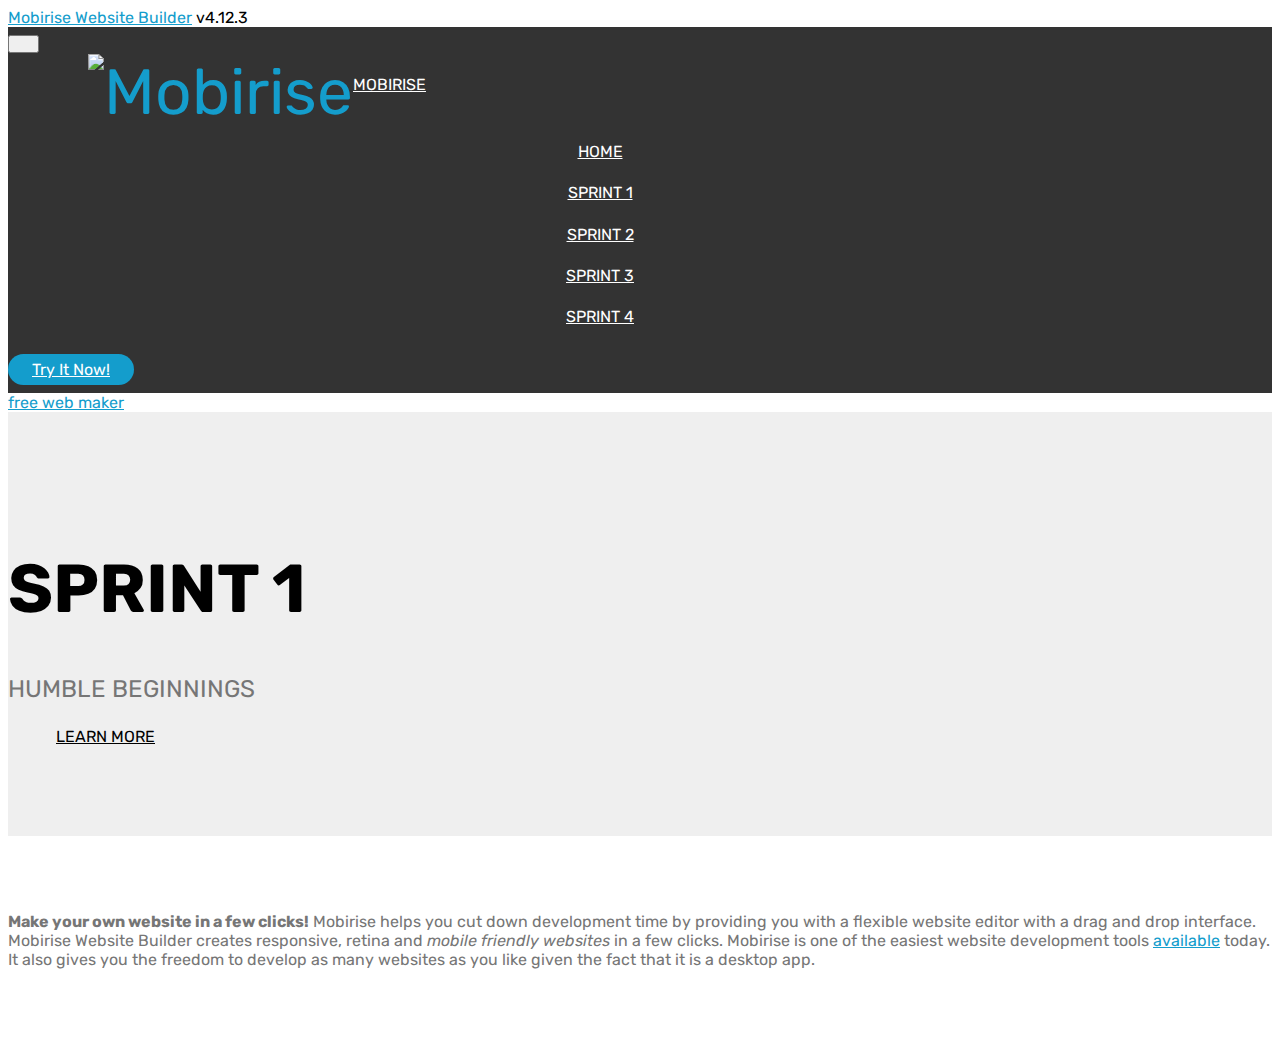
==== commit e3bda4cf: "create github pages" ====
--- a/page1.html
+++ b/page1.html
@@ -70,7 +70,7 @@
     </nav>
 </section>
 
-<section class="engine"><a href="https://mobirise.info/d">website maker</a></section><section class="header1 cid-rWWQyTLoxP" id="header16-4">
+<section class="engine"><a href="https://mobirise.info/d">free web maker</a></section><section class="header1 cid-rWWQyTLoxP" id="header16-4">
 
     
 
